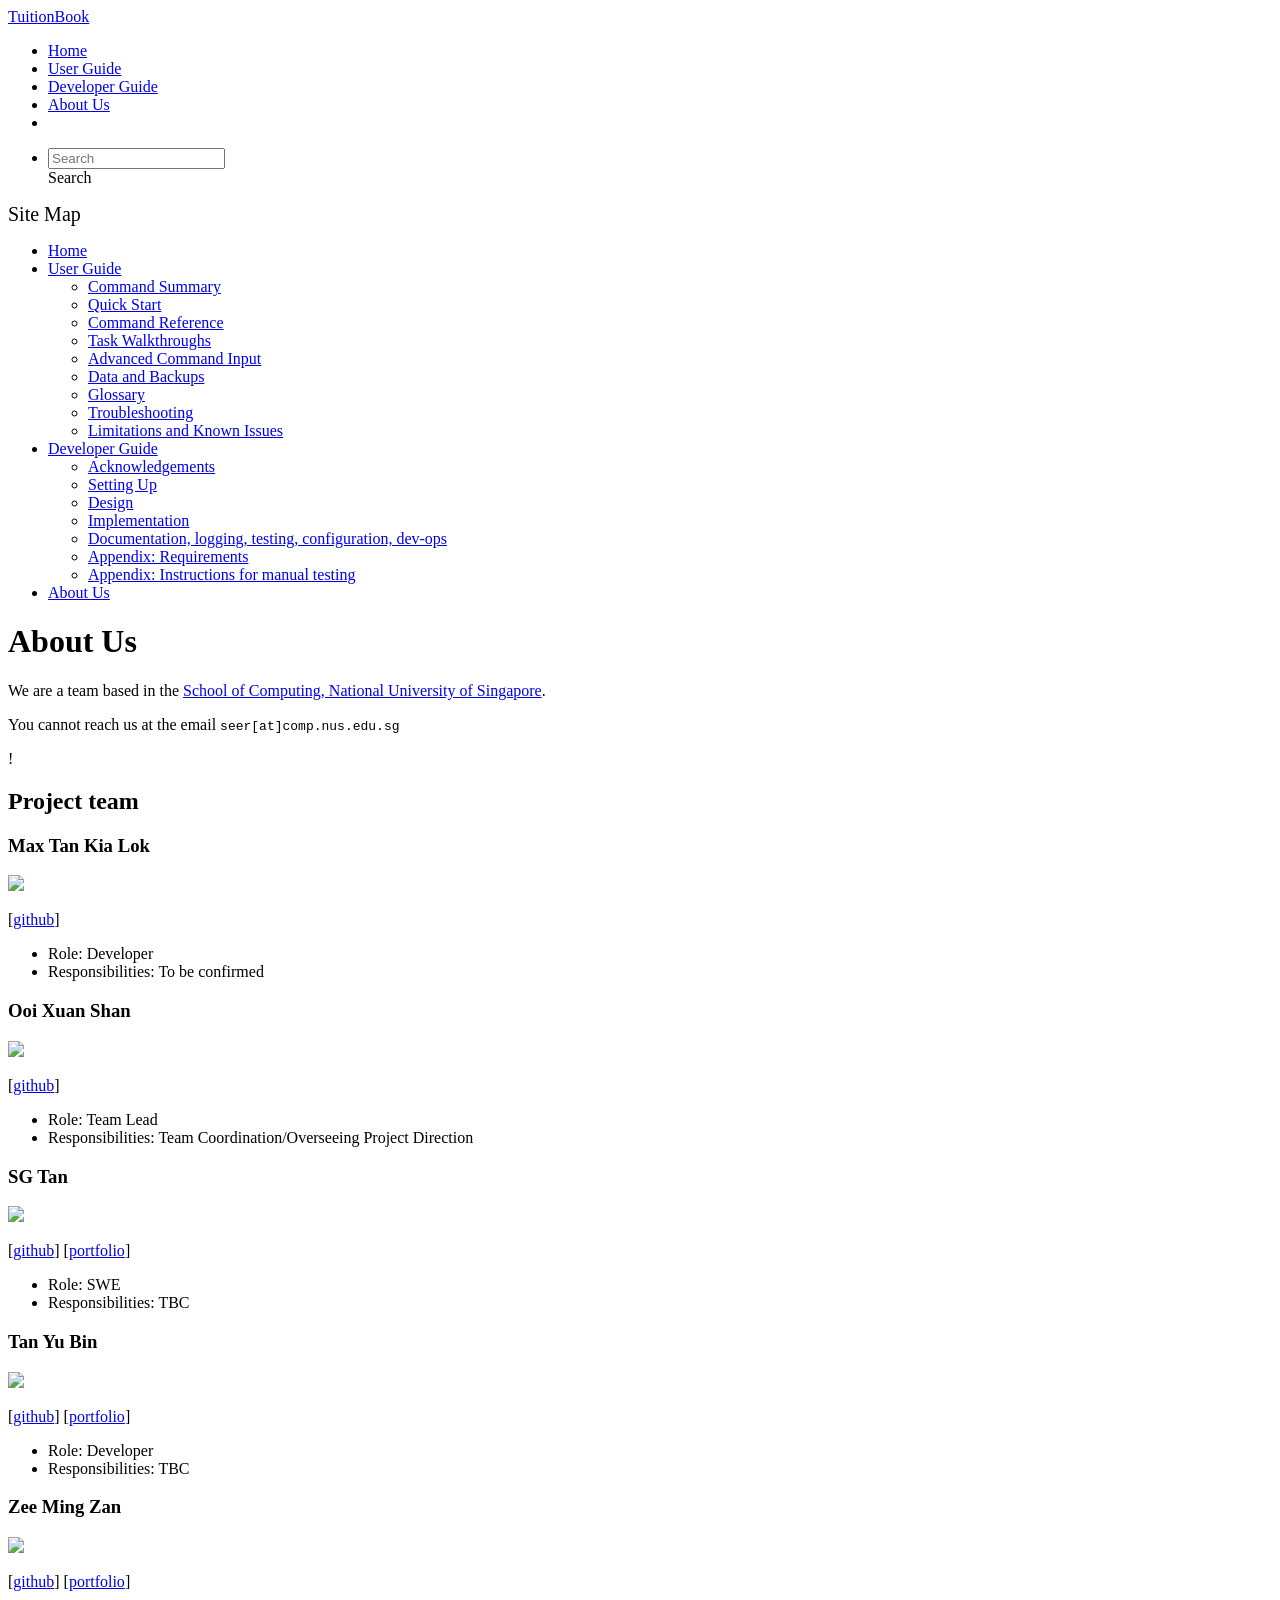
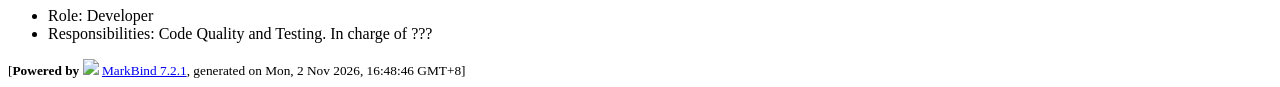
==== AboutUs.html @ 77f9e5fc "deploy: c7a56fda75d2d35030fe8776da6fd5c293bd9db3" ====
<!DOCTYPE html>
<html data-dark-mode="false" data-code-theme="light">
<head>
    <script src="/tp/markbind/js/theme-manager.js"></script>
    <meta charset="utf-8">
    <meta http-equiv="X-UA-Compatible" content="IE=edge">
    <meta name="generator" content="MarkBind 7.2.1">
    <meta name="viewport" content="width=device-width, initial-scale=1"><title>TuitionBook - About Us</title> <link rel="stylesheet" href="/tp/markbind/css/bootstrap.min.css"> <link rel="stylesheet" href="/tp/markbind/fontawesome/css/all.min.css"> <link rel="stylesheet" href="/tp/markbind/glyphicons/css/bootstrap-glyphicons.min.css">
    
    
    <link rel="stylesheet" id="markbind-highlight-light" href="/tp/markbind/css/codeblock-light.min.css">
    <link rel="stylesheet" id="markbind-highlight-dark" href="/tp/markbind/css/codeblock-dark.min.css">
    <script src="/tp/markbind/js/code-theme.js"></script><link rel="stylesheet" href="/tp/markbind/css/markbind.min.css"><link rel="stylesheet" href="/tp/plugins/codeBlockCopyButtons/codeBlockButtons.css"><link rel="stylesheet" href="/tp/plugins/markbind-plugin-anchors/markbind-plugin-anchors.css"><link rel="stylesheet" href="/tp/plugins/markbind-plugin-tree/markbind-plugin-tree.css">
    
  <link rel="stylesheet" href="/tp/stylesheets/main.css">
<link rel="icon" href="/tp/images/SeEduLogo.png"></head>
<script>
  const baseUrl = '/tp'
</script>
<body 
   
  data-code-theme="light">
<div id="app"><!--[--><header sticky><div data-v-94b60ff6><nav class="navbar navbar-expand-md d-print-none navbar-dark bg-dark" data-v-94b60ff6><div class="container-fluid" data-v-94b60ff6><div class="navbar-left" data-v-94b60ff6><!--[--><a href="/tp/index.html" title="Home" class="navbar-brand">TuitionBook</a><!--]--></div><div class="navbar-default" data-v-94b60ff6><ul class="navbar-nav me-auto mt-2 mt-lg-0" data-v-94b60ff6><!--[--> <li><a href="/tp/index.html" class="nav-link">Home</a></li> <li><a href="/tp/UserGuide.html" class="nav-link">User Guide</a></li> <li><a href="/tp/DeveloperGuide.html" class="nav-link">Developer Guide</a></li> <li><a href="/tp/AboutUs.html" class="nav-link">About Us</a></li> <li><a href="https://github.com/AY2627S1-CS2103T-T16-2/tp" target="_blank" class="nav-link"><span><span aria-hidden="true" class="fab fa-github"></span></span></a></li> <!--]--></ul></div><div class="navbar-right" data-v-94b60ff6><ul class="navbar-nav" data-v-94b60ff6><!--[--><li><form class="navbar-form"><div style="position:relative;" class="dropdown" data-v-103d5c4e><!--[--><input value="" data-bs-toggle="dropdown" type="text" class="form-control" placeholder="Search" autocomplete="off" data-v-103d5c4e><div class="form-control placeholder-div-hidden" data-v-103d5c4e>Search</div><!--]--><ul class="dropdown-menu search-dropdown-menu dropdown-menu-hidden dropdown-menu-end" data-v-103d5c4e><!--[--><!--]--></ul></div></form></li><!--]--></ul><!----></div></div></nav><div style="display:none;" class="lower-navbar-container" data-v-94b60ff6><!--[--><!----><!----><!--]--></div></div></header> <div id="flex-body"><nav id="site-nav" data-v-6b1b63d2><!--[--><div class="site-nav-top"><div class="fw-bold mb-2" style="font-size:1.25rem;">Site Map</div></div> <div class="nav-component slim-scroll"><div class="site-nav-root"><!--[--><ul class="site-nav-list site-nav-list-root" data-v-6b1b63d2><!--[--><li><div class="site-nav-default-list-item site-nav-list-item-0" onclick="handleSiteNavClick(this)"><a href="/tp/index.html">Home</a></div></li> <li><div class="site-nav-default-list-item site-nav-list-item-0" onclick="handleSiteNavClick(this)"><a href="/tp/UserGuide.html">User Guide</a> <div class="site-nav-dropdown-btn-container"><i class="site-nav-dropdown-btn-icon site-nav-rotate-icon" onclick="handleSiteNavClick(this.parentNode.parentNode, false); event.stopPropagation();"><span class="glyphicon glyphicon-menu-down" aria-hidden="true"></span></i></div></div><ul class="site-nav-dropdown-container site-nav-dropdown-container-open site-nav-list"><li><div class="site-nav-default-list-item site-nav-list-item-1" onclick="handleSiteNavClick(this)"><a href="/tp/UserGuide.html#command-summary">Command Summary</a></div></li> <li><div class="site-nav-default-list-item site-nav-list-item-1" onclick="handleSiteNavClick(this)"><a href="/tp/UserGuide.html#quick-start">Quick Start</a></div></li> <li><div class="site-nav-default-list-item site-nav-list-item-1" onclick="handleSiteNavClick(this)"><a href="/tp/UserGuide.html#command-reference">Command Reference</a></div></li> <li><div class="site-nav-default-list-item site-nav-list-item-1" onclick="handleSiteNavClick(this)"><a href="/tp/UserGuide.html#task-walkthroughs">Task Walkthroughs</a></div></li> <li><div class="site-nav-default-list-item site-nav-list-item-1" onclick="handleSiteNavClick(this)"><a href="/tp/UserGuide.html#advanced-command-input">Advanced Command Input</a></div></li> <li><div class="site-nav-default-list-item site-nav-list-item-1" onclick="handleSiteNavClick(this)"><a href="/tp/UserGuide.html#data-and-backups">Data and Backups</a></div></li> <li><div class="site-nav-default-list-item site-nav-list-item-1" onclick="handleSiteNavClick(this)"><a href="/tp/UserGuide.html#glossary">Glossary</a></div></li> <li><div class="site-nav-default-list-item site-nav-list-item-1" onclick="handleSiteNavClick(this)"><a href="/tp/UserGuide.html#troubleshooting">Troubleshooting</a></div></li> <li><div class="site-nav-default-list-item site-nav-list-item-1" onclick="handleSiteNavClick(this)"><a href="/tp/UserGuide.html#limitations-and-known-issues">Limitations and Known Issues</a></div></li></ul></li> <li><div class="site-nav-default-list-item site-nav-list-item-0" onclick="handleSiteNavClick(this)"><a href="/tp/DeveloperGuide.html">Developer Guide</a> <div class="site-nav-dropdown-btn-container"><i class="site-nav-dropdown-btn-icon site-nav-rotate-icon" onclick="handleSiteNavClick(this.parentNode.parentNode, false); event.stopPropagation();"><span class="glyphicon glyphicon-menu-down" aria-hidden="true"></span></i></div></div><ul class="site-nav-dropdown-container site-nav-dropdown-container-open site-nav-list"><li><div class="site-nav-default-list-item site-nav-list-item-1" onclick="handleSiteNavClick(this)"><a href="/tp/DeveloperGuide.html#acknowledgements">Acknowledgements</a></div></li> <li><div class="site-nav-default-list-item site-nav-list-item-1" onclick="handleSiteNavClick(this)"><a href="/tp/DeveloperGuide.html#setting-up-getting-started">Setting Up</a></div></li> <li><div class="site-nav-default-list-item site-nav-list-item-1" onclick="handleSiteNavClick(this)"><a href="/tp/DeveloperGuide.html#design">Design</a></div></li> <li><div class="site-nav-default-list-item site-nav-list-item-1" onclick="handleSiteNavClick(this)"><a href="/tp/DeveloperGuide.html#implementation">Implementation</a></div></li> <li><div class="site-nav-default-list-item site-nav-list-item-1" onclick="handleSiteNavClick(this)"><a href="/tp/DeveloperGuide.html#documentation-logging-testing-configuration-dev-ops">Documentation, logging, testing, configuration, dev-ops</a></div></li> <li><div class="site-nav-default-list-item site-nav-list-item-1" onclick="handleSiteNavClick(this)"><a href="/tp/DeveloperGuide.html#appendix-requirements">Appendix: Requirements</a></div></li> <li><div class="site-nav-default-list-item site-nav-list-item-1" onclick="handleSiteNavClick(this)"><a href="/tp/DeveloperGuide.html#appendix-instructions-for-manual-testing">Appendix: Instructions for manual testing</a></div></li></ul></li> <li><div class="site-nav-default-list-item site-nav-list-item-0" onclick="handleSiteNavClick(this)"><a href="/tp/AboutUs.html">About Us</a></div></li><!--]--><!--v-if--></ul><!--]--></div></div><!--]--><!--v-if--></nav> <div id="content-wrapper"><h1 id="about-us">About Us<a class="fa fa-anchor" href="#about-us" onclick="event.stopPropagation()"></a></h1> <p>We are a team based in the <a href="http://www.comp.nus.edu.sg">School of Computing, National University of Singapore</a>.</p> <p>You cannot reach us at the email <code class="hljs inline no-lang">seer[at]comp.nus.edu.sg</code></p> <p>!</p> <h2 id="project-team">Project team<a class="fa fa-anchor" href="#project-team" onclick="event.stopPropagation()"></a></h2> <h3 id="max-tan-kia-lok">Max Tan Kia Lok<a class="fa fa-anchor" href="#max-tan-kia-lok" onclick="event.stopPropagation()"></a></h3> <img src="/tp/images/kia-lok.png" width="200px"> <p>[<a href="https://github.com/Kia-Lok">github</a>]</p> <ul><li>Role: Developer</li> <li>Responsibilities: To be confirmed</li></ul> <h3 id="ooi-xuan-shan">Ooi Xuan Shan<a class="fa fa-anchor" href="#ooi-xuan-shan" onclick="event.stopPropagation()"></a></h3> <img src="/tp/images/ooixs.png" width="200px"> <p>[<a href="https://github.com/ooixs">github</a>]</p> <ul><li>Role: Team Lead</li> <li>Responsibilities: Team Coordination/Overseeing Project Direction</li></ul> <h3 id="sg-tan">SG Tan<a class="fa fa-anchor" href="#sg-tan" onclick="event.stopPropagation()"></a></h3> <img src="/tp/images/strixgoldhorn.png" width="200px"> <p>[<a href="http://github.com/strixgoldhorn">github</a>]
[<a href="/tp/team/sg.html">portfolio</a>]</p> <ul><li>Role: SWE</li> <li>Responsibilities: TBC</li></ul> <h3 id="tan-yu-bin">Tan Yu Bin<a class="fa fa-anchor" href="#tan-yu-bin" onclick="event.stopPropagation()"></a></h3> <img src="/tp/images/origami10004.png" width="200px"> <p>[<a href="http://github.com/origami10004">github</a>]
[<a href="/tp/team/origami10004.html">portfolio</a>]</p> <ul><li>Role: Developer</li> <li>Responsibilities: TBC</li></ul> <h3 id="zee-ming-zan">Zee Ming Zan<a class="fa fa-anchor" href="#zee-ming-zan" onclick="event.stopPropagation()"></a></h3> <img src="/tp/images/mingzanzee.png" width="200px"> <p>[<a href="http://github.com/mingzanzee">github</a>]
[<a href="/tp/team/mingzan.html">portfolio</a>]</p> <ul><li>Role: Developer</li> <li>Responsibilities: Code Quality and Testing. In charge of ???</li></ul></div> <nav id="page-nav" data-v-6b1b63d2><!--[--><div class="nav-component slim-scroll"></div><!--]--><!--v-if--></nav> <div class="scroll-top-button fa-lg d-print-none" style="display:none;bottom:2%;right:2%;position:fixed;" aria-hidden="true"><!--[--><i class="fas fa-arrow-circle-up"></i><!--]--></div></div> <footer><div class="text-center"><small>[<span><strong>Powered by</strong></span> <img src="https://markbind.org/favicon.ico" width="30"> <a href="https://markbind.org/">MarkBind 7.2.1</a>, generated on Mon, 2 Nov 2026, 16:48:46 GMT+8]</small></div></footer><!--]--></div>
</body><script src="/tp/markbind/js/bootstrap-utility.min.js"></script>
<script src="/tp/markbind/js/polyfill.min.js"></script>
<script src="/tp/markbind/js/vue.global.prod.min.js"></script>
<script src="/tp/markbind/js/markbind.min.js"></script>
<script src="AboutUs.page-vue-render.js"></script>
<script>
  MarkBind.setupWithSearch()
</script>
    <script>
    function copyCodeBlock(element) {
        const pre = element.parentElement.parentElement;
        const codeElement = pre.querySelector('code');
        const copyButtonBody = element.querySelector('.function-btn-body');
        const tooltipText = element.querySelector(".tooltiptext");

        // create dummy text element to select() the text field
        const textElement = document.createElement('textarea');
        textElement.value = codeElement.textContent;
        document.body.appendChild(textElement);
        textElement.select();

        document.execCommand('copy');
        document.body.removeChild(textElement);
        copyButtonBody.innerHTML = `
  <svg
    xmlns="http://www.w3.org/2000/svg"
    width="18"
    height="18"
    viewBox="2 2 22 22"
  >
    <path d="M 19.28125 5.28125 L 9 15.5625 L 4.71875 11.28125 L 3.28125 12.71875 L 8.28125 17.71875
    L 9 18.40625 L 9.71875 17.71875 L 20.71875 6.71875 Z"></path>
  </svg>
`;
        console.log("Running tooltip");
        tooltipText.innerText  = `Copied!`;
        setTimeout(() => {
            copyButtonBody.innerHTML = `
<svg xmlns="http://www.w3.org/2000/svg" xmlns:xlink="http://www.w3.org/1999/xlink"
  width="18" height="18" viewBox="0 0 18 18" version="1.1">
    <g id="surface1">
      <path d="M 11.273438 0 L 2.546875 0 C 1.746094 0 1.089844 0.613281 1.089844
      1.363281 L 1.089844 10.910156 L 2.546875 10.910156 L 2.546875 1.363281 L 11.273438
      1.363281 Z M 13.453125 2.726562 L 5.453125 2.726562 C 4.65625 2.726562 4 3.339844 4
      4.089844 L 4 13.636719 C 4 14.386719 4.65625 15 5.453125 15 L 13.453125 15 C 14.253906
      15 14.910156 14.386719 14.910156 13.636719 L 14.910156 4.089844 C 14.910156 3.339844
      14.253906 2.726562 13.453125 2.726562 Z M 13.453125 13.636719 L 5.453125 13.636719 L
      5.453125 4.089844 L 13.453125 4.089844 Z M 13.453125 13.636719 "/>
    </g>
</svg>
`;
            tooltipText.innerText  = `Copy`;
        }, 3000);
    }
    </script>
</html>
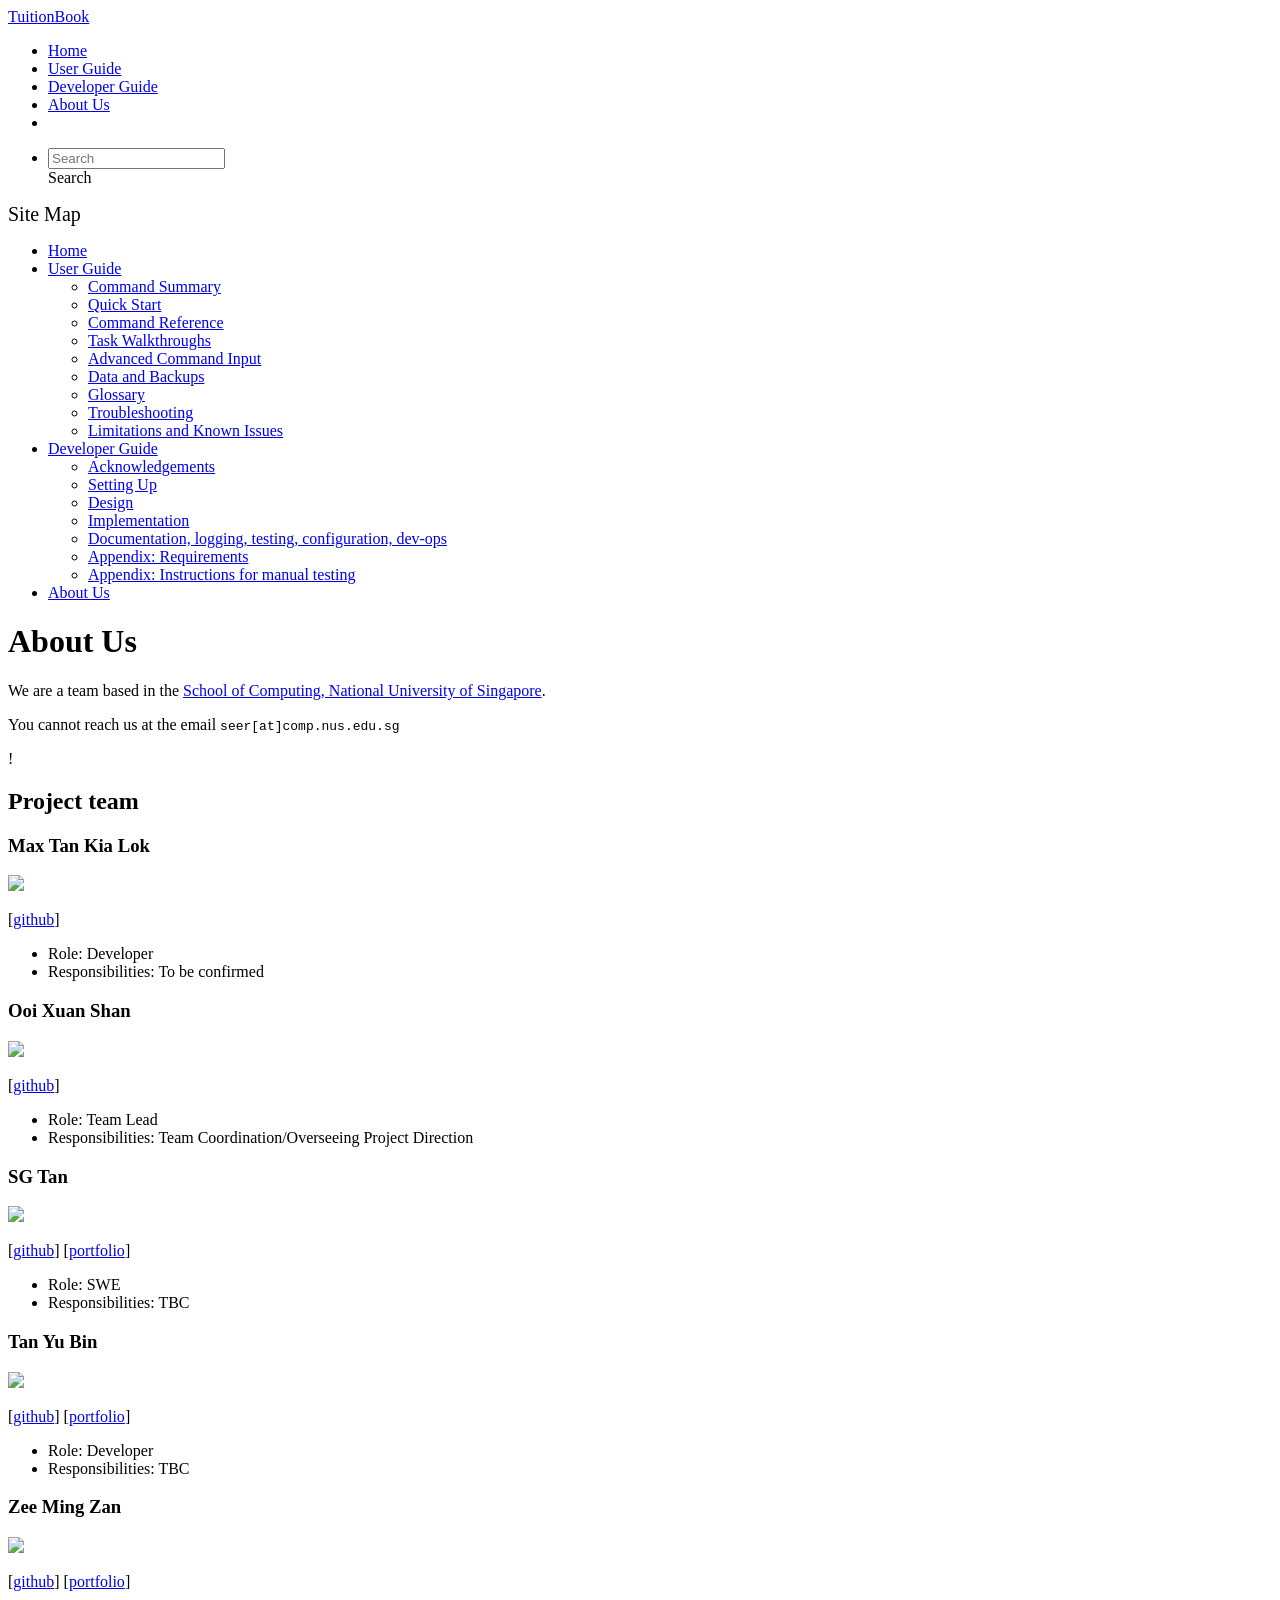
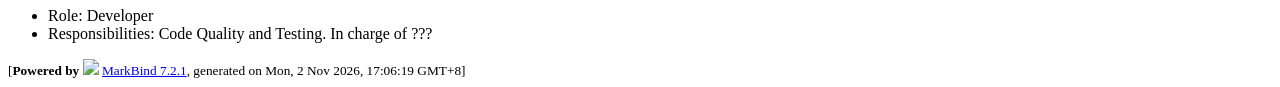
==== commit 7f0c6c59: "deploy: c9a000e740ab04e182acd9b55fd4f83f7c10221c" ====
--- a/AboutUs.html
+++ b/AboutUs.html
@@ -23,7 +23,7 @@
 <div id="app"><!--[--><header sticky><div data-v-94b60ff6><nav class="navbar navbar-expand-md d-print-none navbar-dark bg-dark" data-v-94b60ff6><div class="container-fluid" data-v-94b60ff6><div class="navbar-left" data-v-94b60ff6><!--[--><a href="/tp/index.html" title="Home" class="navbar-brand">TuitionBook</a><!--]--></div><div class="navbar-default" data-v-94b60ff6><ul class="navbar-nav me-auto mt-2 mt-lg-0" data-v-94b60ff6><!--[--> <li><a href="/tp/index.html" class="nav-link">Home</a></li> <li><a href="/tp/UserGuide.html" class="nav-link">User Guide</a></li> <li><a href="/tp/DeveloperGuide.html" class="nav-link">Developer Guide</a></li> <li><a href="/tp/AboutUs.html" class="nav-link">About Us</a></li> <li><a href="https://github.com/AY2627S1-CS2103T-T16-2/tp" target="_blank" class="nav-link"><span><span aria-hidden="true" class="fab fa-github"></span></span></a></li> <!--]--></ul></div><div class="navbar-right" data-v-94b60ff6><ul class="navbar-nav" data-v-94b60ff6><!--[--><li><form class="navbar-form"><div style="position:relative;" class="dropdown" data-v-103d5c4e><!--[--><input value="" data-bs-toggle="dropdown" type="text" class="form-control" placeholder="Search" autocomplete="off" data-v-103d5c4e><div class="form-control placeholder-div-hidden" data-v-103d5c4e>Search</div><!--]--><ul class="dropdown-menu search-dropdown-menu dropdown-menu-hidden dropdown-menu-end" data-v-103d5c4e><!--[--><!--]--></ul></div></form></li><!--]--></ul><!----></div></div></nav><div style="display:none;" class="lower-navbar-container" data-v-94b60ff6><!--[--><!----><!----><!--]--></div></div></header> <div id="flex-body"><nav id="site-nav" data-v-6b1b63d2><!--[--><div class="site-nav-top"><div class="fw-bold mb-2" style="font-size:1.25rem;">Site Map</div></div> <div class="nav-component slim-scroll"><div class="site-nav-root"><!--[--><ul class="site-nav-list site-nav-list-root" data-v-6b1b63d2><!--[--><li><div class="site-nav-default-list-item site-nav-list-item-0" onclick="handleSiteNavClick(this)"><a href="/tp/index.html">Home</a></div></li> <li><div class="site-nav-default-list-item site-nav-list-item-0" onclick="handleSiteNavClick(this)"><a href="/tp/UserGuide.html">User Guide</a> <div class="site-nav-dropdown-btn-container"><i class="site-nav-dropdown-btn-icon site-nav-rotate-icon" onclick="handleSiteNavClick(this.parentNode.parentNode, false); event.stopPropagation();"><span class="glyphicon glyphicon-menu-down" aria-hidden="true"></span></i></div></div><ul class="site-nav-dropdown-container site-nav-dropdown-container-open site-nav-list"><li><div class="site-nav-default-list-item site-nav-list-item-1" onclick="handleSiteNavClick(this)"><a href="/tp/UserGuide.html#command-summary">Command Summary</a></div></li> <li><div class="site-nav-default-list-item site-nav-list-item-1" onclick="handleSiteNavClick(this)"><a href="/tp/UserGuide.html#quick-start">Quick Start</a></div></li> <li><div class="site-nav-default-list-item site-nav-list-item-1" onclick="handleSiteNavClick(this)"><a href="/tp/UserGuide.html#command-reference">Command Reference</a></div></li> <li><div class="site-nav-default-list-item site-nav-list-item-1" onclick="handleSiteNavClick(this)"><a href="/tp/UserGuide.html#task-walkthroughs">Task Walkthroughs</a></div></li> <li><div class="site-nav-default-list-item site-nav-list-item-1" onclick="handleSiteNavClick(this)"><a href="/tp/UserGuide.html#advanced-command-input">Advanced Command Input</a></div></li> <li><div class="site-nav-default-list-item site-nav-list-item-1" onclick="handleSiteNavClick(this)"><a href="/tp/UserGuide.html#data-and-backups">Data and Backups</a></div></li> <li><div class="site-nav-default-list-item site-nav-list-item-1" onclick="handleSiteNavClick(this)"><a href="/tp/UserGuide.html#glossary">Glossary</a></div></li> <li><div class="site-nav-default-list-item site-nav-list-item-1" onclick="handleSiteNavClick(this)"><a href="/tp/UserGuide.html#troubleshooting">Troubleshooting</a></div></li> <li><div class="site-nav-default-list-item site-nav-list-item-1" onclick="handleSiteNavClick(this)"><a href="/tp/UserGuide.html#limitations-and-known-issues">Limitations and Known Issues</a></div></li></ul></li> <li><div class="site-nav-default-list-item site-nav-list-item-0" onclick="handleSiteNavClick(this)"><a href="/tp/DeveloperGuide.html">Developer Guide</a> <div class="site-nav-dropdown-btn-container"><i class="site-nav-dropdown-btn-icon site-nav-rotate-icon" onclick="handleSiteNavClick(this.parentNode.parentNode, false); event.stopPropagation();"><span class="glyphicon glyphicon-menu-down" aria-hidden="true"></span></i></div></div><ul class="site-nav-dropdown-container site-nav-dropdown-container-open site-nav-list"><li><div class="site-nav-default-list-item site-nav-list-item-1" onclick="handleSiteNavClick(this)"><a href="/tp/DeveloperGuide.html#acknowledgements">Acknowledgements</a></div></li> <li><div class="site-nav-default-list-item site-nav-list-item-1" onclick="handleSiteNavClick(this)"><a href="/tp/DeveloperGuide.html#setting-up-getting-started">Setting Up</a></div></li> <li><div class="site-nav-default-list-item site-nav-list-item-1" onclick="handleSiteNavClick(this)"><a href="/tp/DeveloperGuide.html#design">Design</a></div></li> <li><div class="site-nav-default-list-item site-nav-list-item-1" onclick="handleSiteNavClick(this)"><a href="/tp/DeveloperGuide.html#implementation">Implementation</a></div></li> <li><div class="site-nav-default-list-item site-nav-list-item-1" onclick="handleSiteNavClick(this)"><a href="/tp/DeveloperGuide.html#documentation-logging-testing-configuration-dev-ops">Documentation, logging, testing, configuration, dev-ops</a></div></li> <li><div class="site-nav-default-list-item site-nav-list-item-1" onclick="handleSiteNavClick(this)"><a href="/tp/DeveloperGuide.html#appendix-requirements">Appendix: Requirements</a></div></li> <li><div class="site-nav-default-list-item site-nav-list-item-1" onclick="handleSiteNavClick(this)"><a href="/tp/DeveloperGuide.html#appendix-instructions-for-manual-testing">Appendix: Instructions for manual testing</a></div></li></ul></li> <li><div class="site-nav-default-list-item site-nav-list-item-0" onclick="handleSiteNavClick(this)"><a href="/tp/AboutUs.html">About Us</a></div></li><!--]--><!--v-if--></ul><!--]--></div></div><!--]--><!--v-if--></nav> <div id="content-wrapper"><h1 id="about-us">About Us<a class="fa fa-anchor" href="#about-us" onclick="event.stopPropagation()"></a></h1> <p>We are a team based in the <a href="http://www.comp.nus.edu.sg">School of Computing, National University of Singapore</a>.</p> <p>You cannot reach us at the email <code class="hljs inline no-lang">seer[at]comp.nus.edu.sg</code></p> <p>!</p> <h2 id="project-team">Project team<a class="fa fa-anchor" href="#project-team" onclick="event.stopPropagation()"></a></h2> <h3 id="max-tan-kia-lok">Max Tan Kia Lok<a class="fa fa-anchor" href="#max-tan-kia-lok" onclick="event.stopPropagation()"></a></h3> <img src="/tp/images/kia-lok.png" width="200px"> <p>[<a href="https://github.com/Kia-Lok">github</a>]</p> <ul><li>Role: Developer</li> <li>Responsibilities: To be confirmed</li></ul> <h3 id="ooi-xuan-shan">Ooi Xuan Shan<a class="fa fa-anchor" href="#ooi-xuan-shan" onclick="event.stopPropagation()"></a></h3> <img src="/tp/images/ooixs.png" width="200px"> <p>[<a href="https://github.com/ooixs">github</a>]</p> <ul><li>Role: Team Lead</li> <li>Responsibilities: Team Coordination/Overseeing Project Direction</li></ul> <h3 id="sg-tan">SG Tan<a class="fa fa-anchor" href="#sg-tan" onclick="event.stopPropagation()"></a></h3> <img src="/tp/images/strixgoldhorn.png" width="200px"> <p>[<a href="http://github.com/strixgoldhorn">github</a>]
 [<a href="/tp/team/sg.html">portfolio</a>]</p> <ul><li>Role: SWE</li> <li>Responsibilities: TBC</li></ul> <h3 id="tan-yu-bin">Tan Yu Bin<a class="fa fa-anchor" href="#tan-yu-bin" onclick="event.stopPropagation()"></a></h3> <img src="/tp/images/origami10004.png" width="200px"> <p>[<a href="http://github.com/origami10004">github</a>]
 [<a href="/tp/team/origami10004.html">portfolio</a>]</p> <ul><li>Role: Developer</li> <li>Responsibilities: TBC</li></ul> <h3 id="zee-ming-zan">Zee Ming Zan<a class="fa fa-anchor" href="#zee-ming-zan" onclick="event.stopPropagation()"></a></h3> <img src="/tp/images/mingzanzee.png" width="200px"> <p>[<a href="http://github.com/mingzanzee">github</a>]
-[<a href="/tp/team/mingzan.html">portfolio</a>]</p> <ul><li>Role: Developer</li> <li>Responsibilities: Code Quality and Testing. In charge of ???</li></ul></div> <nav id="page-nav" data-v-6b1b63d2><!--[--><div class="nav-component slim-scroll"></div><!--]--><!--v-if--></nav> <div class="scroll-top-button fa-lg d-print-none" style="display:none;bottom:2%;right:2%;position:fixed;" aria-hidden="true"><!--[--><i class="fas fa-arrow-circle-up"></i><!--]--></div></div> <footer><div class="text-center"><small>[<span><strong>Powered by</strong></span> <img src="https://markbind.org/favicon.ico" width="30"> <a href="https://markbind.org/">MarkBind 7.2.1</a>, generated on Mon, 2 Nov 2026, 16:48:46 GMT+8]</small></div></footer><!--]--></div>
+[<a href="/tp/team/mingzan.html">portfolio</a>]</p> <ul><li>Role: Developer</li> <li>Responsibilities: Code Quality and Testing. In charge of ???</li></ul></div> <nav id="page-nav" data-v-6b1b63d2><!--[--><div class="nav-component slim-scroll"></div><!--]--><!--v-if--></nav> <div class="scroll-top-button fa-lg d-print-none" style="display:none;bottom:2%;right:2%;position:fixed;" aria-hidden="true"><!--[--><i class="fas fa-arrow-circle-up"></i><!--]--></div></div> <footer><div class="text-center"><small>[<span><strong>Powered by</strong></span> <img src="https://markbind.org/favicon.ico" width="30"> <a href="https://markbind.org/">MarkBind 7.2.1</a>, generated on Mon, 2 Nov 2026, 17:06:19 GMT+8]</small></div></footer><!--]--></div>
 </body><script src="/tp/markbind/js/bootstrap-utility.min.js"></script>
 <script src="/tp/markbind/js/polyfill.min.js"></script>
 <script src="/tp/markbind/js/vue.global.prod.min.js"></script>
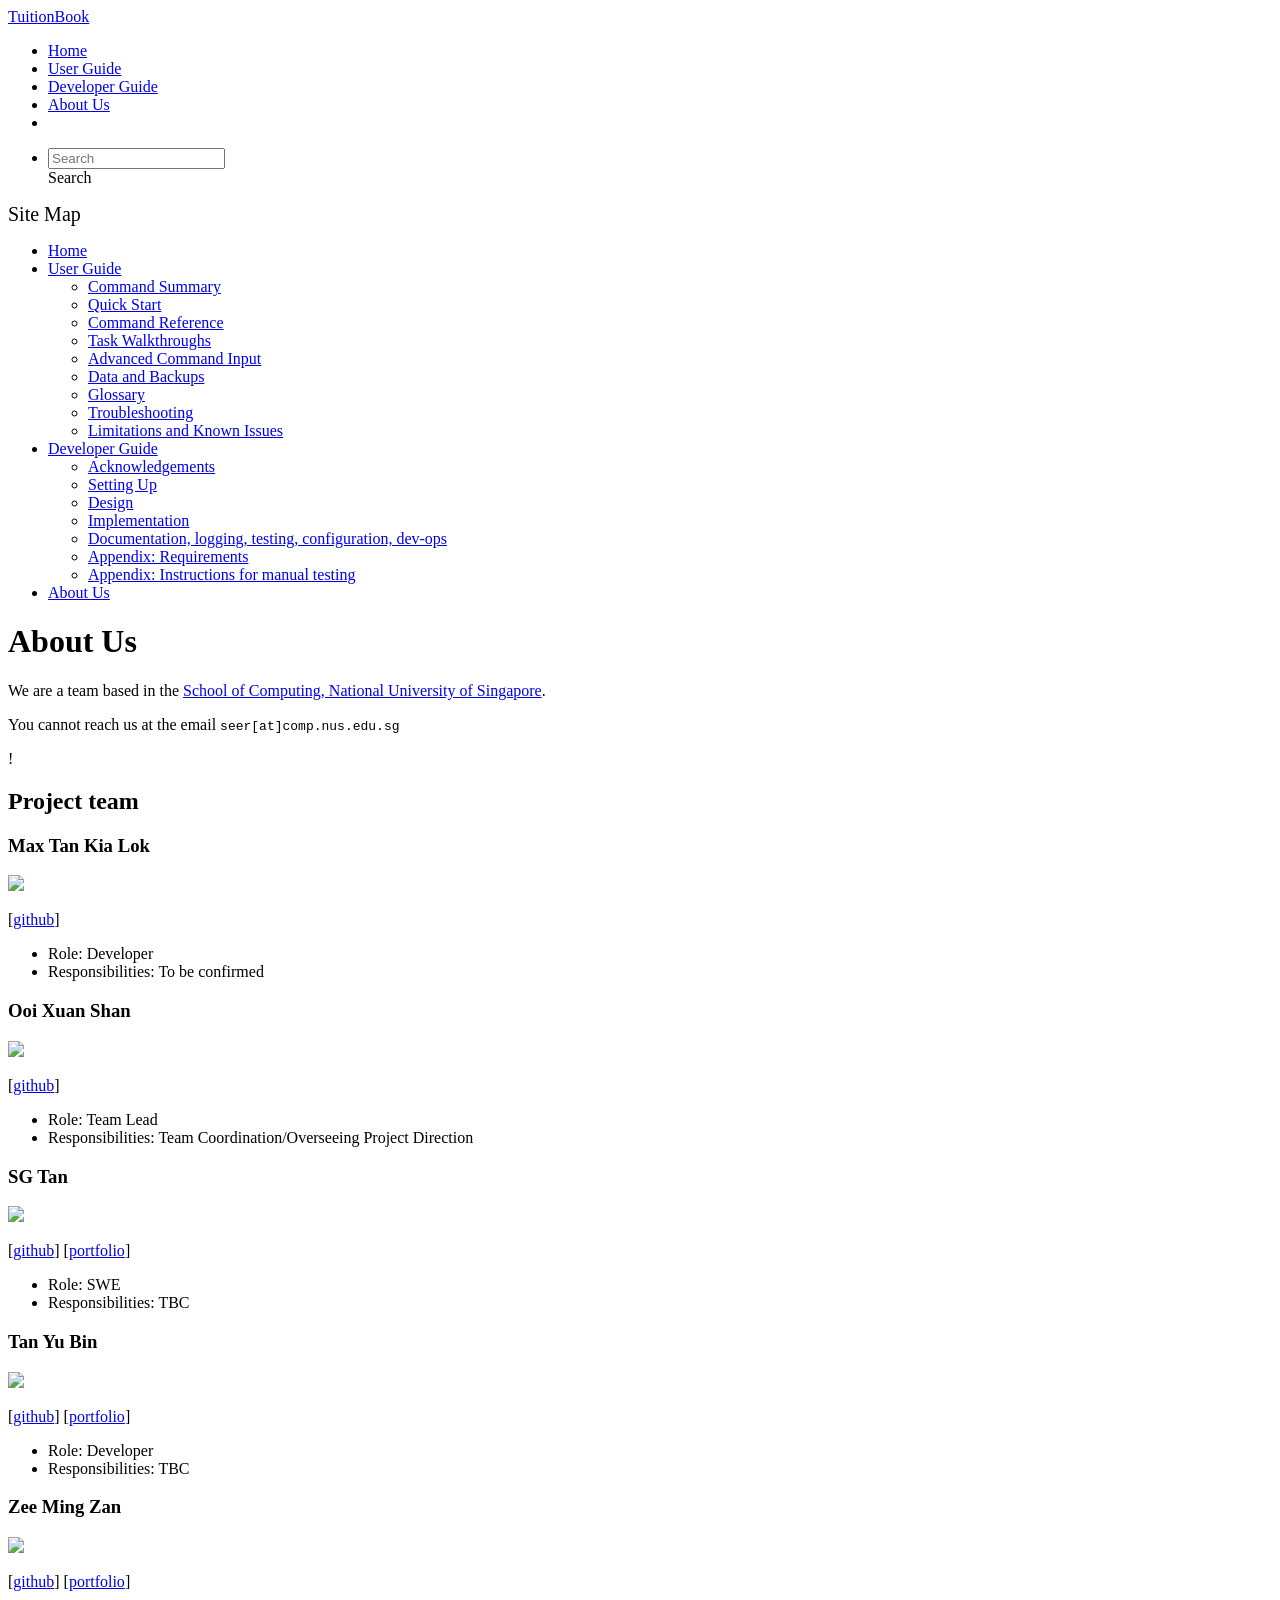
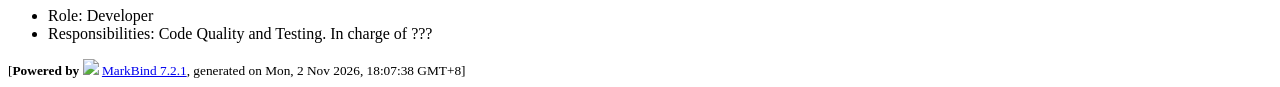
==== commit bf5c3177: "deploy: a02ab4979eb05f2dfe54ad2883f4e21fcd6aa41d" ====
--- a/AboutUs.html
+++ b/AboutUs.html
@@ -23,7 +23,7 @@
 <div id="app"><!--[--><header sticky><div data-v-94b60ff6><nav class="navbar navbar-expand-md d-print-none navbar-dark bg-dark" data-v-94b60ff6><div class="container-fluid" data-v-94b60ff6><div class="navbar-left" data-v-94b60ff6><!--[--><a href="/tp/index.html" title="Home" class="navbar-brand">TuitionBook</a><!--]--></div><div class="navbar-default" data-v-94b60ff6><ul class="navbar-nav me-auto mt-2 mt-lg-0" data-v-94b60ff6><!--[--> <li><a href="/tp/index.html" class="nav-link">Home</a></li> <li><a href="/tp/UserGuide.html" class="nav-link">User Guide</a></li> <li><a href="/tp/DeveloperGuide.html" class="nav-link">Developer Guide</a></li> <li><a href="/tp/AboutUs.html" class="nav-link">About Us</a></li> <li><a href="https://github.com/AY2627S1-CS2103T-T16-2/tp" target="_blank" class="nav-link"><span><span aria-hidden="true" class="fab fa-github"></span></span></a></li> <!--]--></ul></div><div class="navbar-right" data-v-94b60ff6><ul class="navbar-nav" data-v-94b60ff6><!--[--><li><form class="navbar-form"><div style="position:relative;" class="dropdown" data-v-103d5c4e><!--[--><input value="" data-bs-toggle="dropdown" type="text" class="form-control" placeholder="Search" autocomplete="off" data-v-103d5c4e><div class="form-control placeholder-div-hidden" data-v-103d5c4e>Search</div><!--]--><ul class="dropdown-menu search-dropdown-menu dropdown-menu-hidden dropdown-menu-end" data-v-103d5c4e><!--[--><!--]--></ul></div></form></li><!--]--></ul><!----></div></div></nav><div style="display:none;" class="lower-navbar-container" data-v-94b60ff6><!--[--><!----><!----><!--]--></div></div></header> <div id="flex-body"><nav id="site-nav" data-v-6b1b63d2><!--[--><div class="site-nav-top"><div class="fw-bold mb-2" style="font-size:1.25rem;">Site Map</div></div> <div class="nav-component slim-scroll"><div class="site-nav-root"><!--[--><ul class="site-nav-list site-nav-list-root" data-v-6b1b63d2><!--[--><li><div class="site-nav-default-list-item site-nav-list-item-0" onclick="handleSiteNavClick(this)"><a href="/tp/index.html">Home</a></div></li> <li><div class="site-nav-default-list-item site-nav-list-item-0" onclick="handleSiteNavClick(this)"><a href="/tp/UserGuide.html">User Guide</a> <div class="site-nav-dropdown-btn-container"><i class="site-nav-dropdown-btn-icon site-nav-rotate-icon" onclick="handleSiteNavClick(this.parentNode.parentNode, false); event.stopPropagation();"><span class="glyphicon glyphicon-menu-down" aria-hidden="true"></span></i></div></div><ul class="site-nav-dropdown-container site-nav-dropdown-container-open site-nav-list"><li><div class="site-nav-default-list-item site-nav-list-item-1" onclick="handleSiteNavClick(this)"><a href="/tp/UserGuide.html#command-summary">Command Summary</a></div></li> <li><div class="site-nav-default-list-item site-nav-list-item-1" onclick="handleSiteNavClick(this)"><a href="/tp/UserGuide.html#quick-start">Quick Start</a></div></li> <li><div class="site-nav-default-list-item site-nav-list-item-1" onclick="handleSiteNavClick(this)"><a href="/tp/UserGuide.html#command-reference">Command Reference</a></div></li> <li><div class="site-nav-default-list-item site-nav-list-item-1" onclick="handleSiteNavClick(this)"><a href="/tp/UserGuide.html#task-walkthroughs">Task Walkthroughs</a></div></li> <li><div class="site-nav-default-list-item site-nav-list-item-1" onclick="handleSiteNavClick(this)"><a href="/tp/UserGuide.html#advanced-command-input">Advanced Command Input</a></div></li> <li><div class="site-nav-default-list-item site-nav-list-item-1" onclick="handleSiteNavClick(this)"><a href="/tp/UserGuide.html#data-and-backups">Data and Backups</a></div></li> <li><div class="site-nav-default-list-item site-nav-list-item-1" onclick="handleSiteNavClick(this)"><a href="/tp/UserGuide.html#glossary">Glossary</a></div></li> <li><div class="site-nav-default-list-item site-nav-list-item-1" onclick="handleSiteNavClick(this)"><a href="/tp/UserGuide.html#troubleshooting">Troubleshooting</a></div></li> <li><div class="site-nav-default-list-item site-nav-list-item-1" onclick="handleSiteNavClick(this)"><a href="/tp/UserGuide.html#limitations-and-known-issues">Limitations and Known Issues</a></div></li></ul></li> <li><div class="site-nav-default-list-item site-nav-list-item-0" onclick="handleSiteNavClick(this)"><a href="/tp/DeveloperGuide.html">Developer Guide</a> <div class="site-nav-dropdown-btn-container"><i class="site-nav-dropdown-btn-icon site-nav-rotate-icon" onclick="handleSiteNavClick(this.parentNode.parentNode, false); event.stopPropagation();"><span class="glyphicon glyphicon-menu-down" aria-hidden="true"></span></i></div></div><ul class="site-nav-dropdown-container site-nav-dropdown-container-open site-nav-list"><li><div class="site-nav-default-list-item site-nav-list-item-1" onclick="handleSiteNavClick(this)"><a href="/tp/DeveloperGuide.html#acknowledgements">Acknowledgements</a></div></li> <li><div class="site-nav-default-list-item site-nav-list-item-1" onclick="handleSiteNavClick(this)"><a href="/tp/DeveloperGuide.html#setting-up-getting-started">Setting Up</a></div></li> <li><div class="site-nav-default-list-item site-nav-list-item-1" onclick="handleSiteNavClick(this)"><a href="/tp/DeveloperGuide.html#design">Design</a></div></li> <li><div class="site-nav-default-list-item site-nav-list-item-1" onclick="handleSiteNavClick(this)"><a href="/tp/DeveloperGuide.html#implementation">Implementation</a></div></li> <li><div class="site-nav-default-list-item site-nav-list-item-1" onclick="handleSiteNavClick(this)"><a href="/tp/DeveloperGuide.html#documentation-logging-testing-configuration-dev-ops">Documentation, logging, testing, configuration, dev-ops</a></div></li> <li><div class="site-nav-default-list-item site-nav-list-item-1" onclick="handleSiteNavClick(this)"><a href="/tp/DeveloperGuide.html#appendix-requirements">Appendix: Requirements</a></div></li> <li><div class="site-nav-default-list-item site-nav-list-item-1" onclick="handleSiteNavClick(this)"><a href="/tp/DeveloperGuide.html#appendix-instructions-for-manual-testing">Appendix: Instructions for manual testing</a></div></li></ul></li> <li><div class="site-nav-default-list-item site-nav-list-item-0" onclick="handleSiteNavClick(this)"><a href="/tp/AboutUs.html">About Us</a></div></li><!--]--><!--v-if--></ul><!--]--></div></div><!--]--><!--v-if--></nav> <div id="content-wrapper"><h1 id="about-us">About Us<a class="fa fa-anchor" href="#about-us" onclick="event.stopPropagation()"></a></h1> <p>We are a team based in the <a href="http://www.comp.nus.edu.sg">School of Computing, National University of Singapore</a>.</p> <p>You cannot reach us at the email <code class="hljs inline no-lang">seer[at]comp.nus.edu.sg</code></p> <p>!</p> <h2 id="project-team">Project team<a class="fa fa-anchor" href="#project-team" onclick="event.stopPropagation()"></a></h2> <h3 id="max-tan-kia-lok">Max Tan Kia Lok<a class="fa fa-anchor" href="#max-tan-kia-lok" onclick="event.stopPropagation()"></a></h3> <img src="/tp/images/kia-lok.png" width="200px"> <p>[<a href="https://github.com/Kia-Lok">github</a>]</p> <ul><li>Role: Developer</li> <li>Responsibilities: To be confirmed</li></ul> <h3 id="ooi-xuan-shan">Ooi Xuan Shan<a class="fa fa-anchor" href="#ooi-xuan-shan" onclick="event.stopPropagation()"></a></h3> <img src="/tp/images/ooixs.png" width="200px"> <p>[<a href="https://github.com/ooixs">github</a>]</p> <ul><li>Role: Team Lead</li> <li>Responsibilities: Team Coordination/Overseeing Project Direction</li></ul> <h3 id="sg-tan">SG Tan<a class="fa fa-anchor" href="#sg-tan" onclick="event.stopPropagation()"></a></h3> <img src="/tp/images/strixgoldhorn.png" width="200px"> <p>[<a href="http://github.com/strixgoldhorn">github</a>]
 [<a href="/tp/team/sg.html">portfolio</a>]</p> <ul><li>Role: SWE</li> <li>Responsibilities: TBC</li></ul> <h3 id="tan-yu-bin">Tan Yu Bin<a class="fa fa-anchor" href="#tan-yu-bin" onclick="event.stopPropagation()"></a></h3> <img src="/tp/images/origami10004.png" width="200px"> <p>[<a href="http://github.com/origami10004">github</a>]
 [<a href="/tp/team/origami10004.html">portfolio</a>]</p> <ul><li>Role: Developer</li> <li>Responsibilities: TBC</li></ul> <h3 id="zee-ming-zan">Zee Ming Zan<a class="fa fa-anchor" href="#zee-ming-zan" onclick="event.stopPropagation()"></a></h3> <img src="/tp/images/mingzanzee.png" width="200px"> <p>[<a href="http://github.com/mingzanzee">github</a>]
-[<a href="/tp/team/mingzan.html">portfolio</a>]</p> <ul><li>Role: Developer</li> <li>Responsibilities: Code Quality and Testing. In charge of ???</li></ul></div> <nav id="page-nav" data-v-6b1b63d2><!--[--><div class="nav-component slim-scroll"></div><!--]--><!--v-if--></nav> <div class="scroll-top-button fa-lg d-print-none" style="display:none;bottom:2%;right:2%;position:fixed;" aria-hidden="true"><!--[--><i class="fas fa-arrow-circle-up"></i><!--]--></div></div> <footer><div class="text-center"><small>[<span><strong>Powered by</strong></span> <img src="https://markbind.org/favicon.ico" width="30"> <a href="https://markbind.org/">MarkBind 7.2.1</a>, generated on Mon, 2 Nov 2026, 17:06:19 GMT+8]</small></div></footer><!--]--></div>
+[<a href="/tp/team/mingzan.html">portfolio</a>]</p> <ul><li>Role: Developer</li> <li>Responsibilities: Code Quality and Testing. In charge of ???</li></ul></div> <nav id="page-nav" data-v-6b1b63d2><!--[--><div class="nav-component slim-scroll"></div><!--]--><!--v-if--></nav> <div class="scroll-top-button fa-lg d-print-none" style="display:none;bottom:2%;right:2%;position:fixed;" aria-hidden="true"><!--[--><i class="fas fa-arrow-circle-up"></i><!--]--></div></div> <footer><div class="text-center"><small>[<span><strong>Powered by</strong></span> <img src="https://markbind.org/favicon.ico" width="30"> <a href="https://markbind.org/">MarkBind 7.2.1</a>, generated on Mon, 2 Nov 2026, 18:07:38 GMT+8]</small></div></footer><!--]--></div>
 </body><script src="/tp/markbind/js/bootstrap-utility.min.js"></script>
 <script src="/tp/markbind/js/polyfill.min.js"></script>
 <script src="/tp/markbind/js/vue.global.prod.min.js"></script>
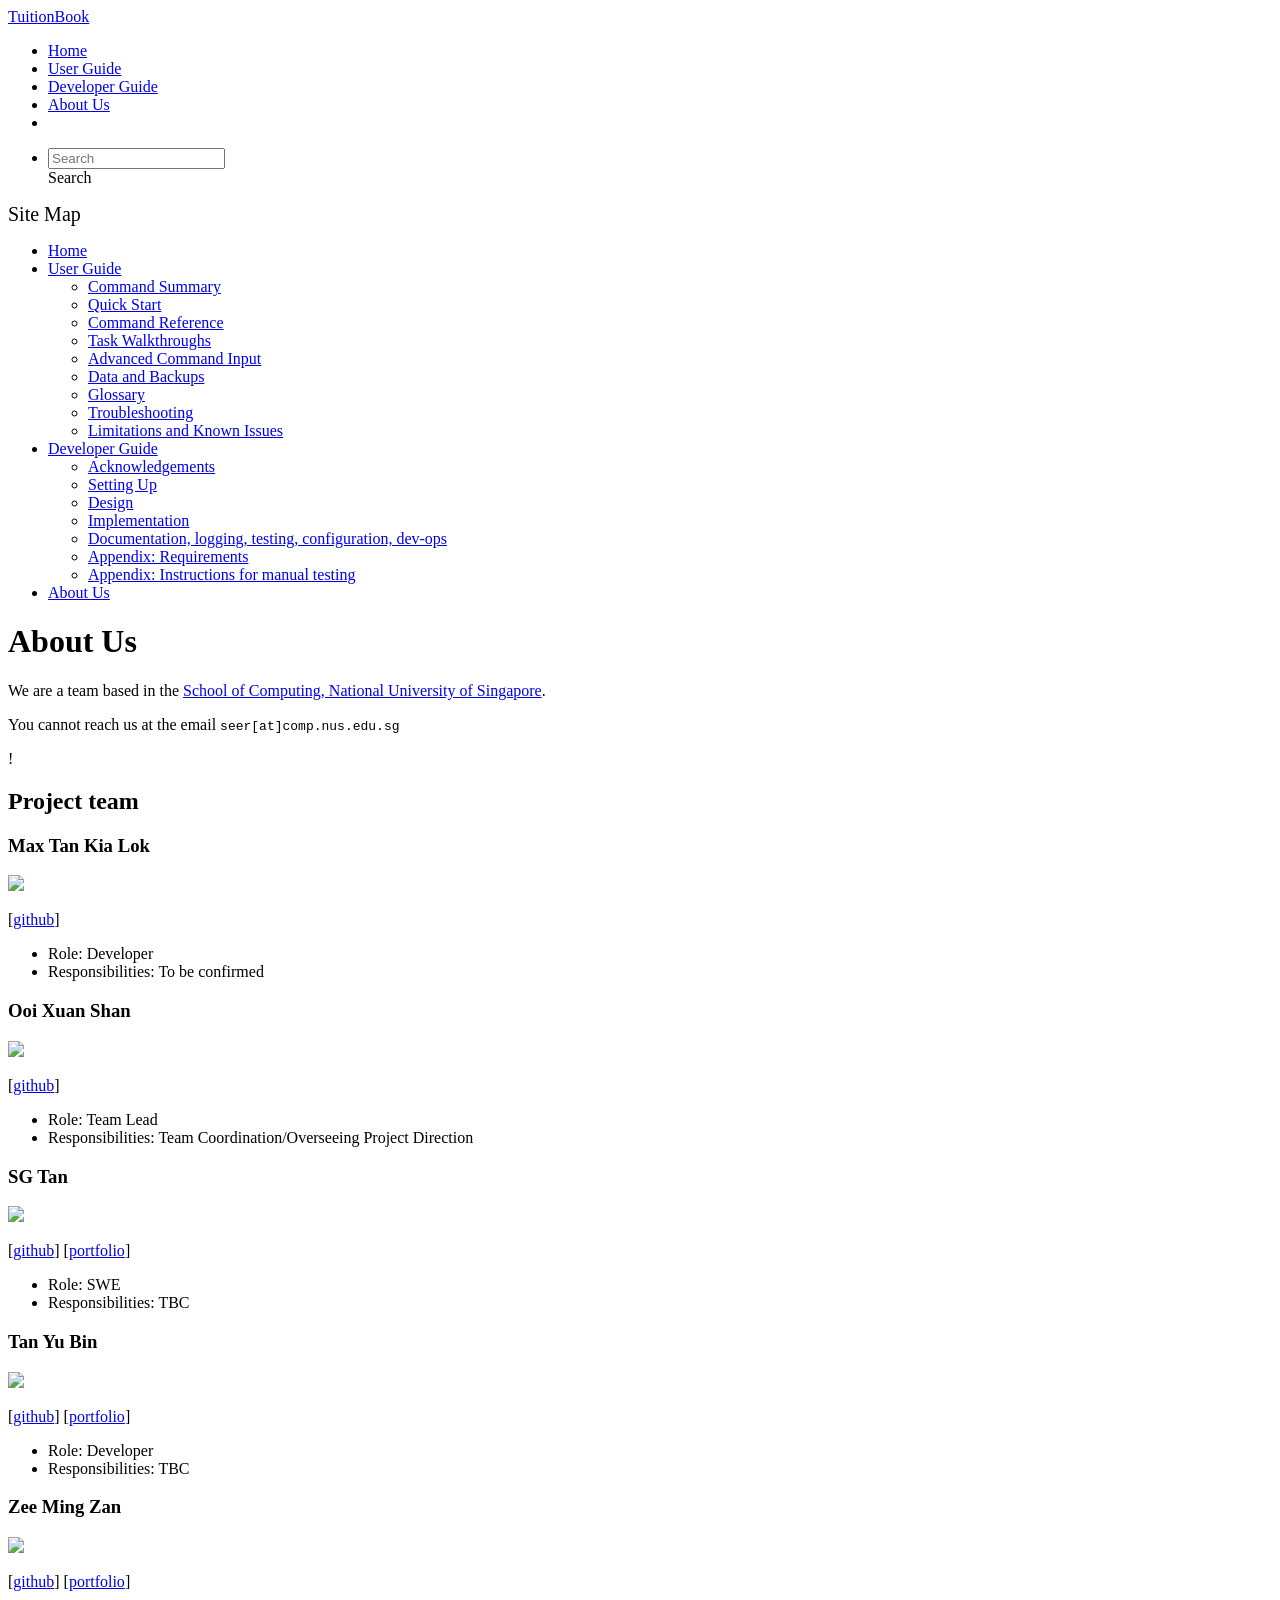
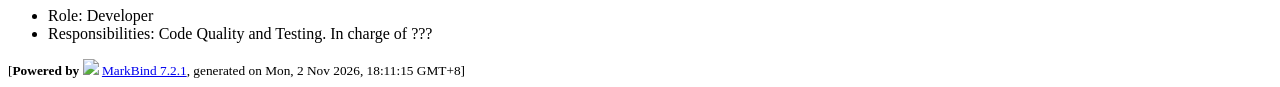
==== commit 4707ab1c: "deploy: 8cd13ff07694737ad9325e7c1893497c794c634d" ====
--- a/AboutUs.html
+++ b/AboutUs.html
@@ -23,7 +23,7 @@
 <div id="app"><!--[--><header sticky><div data-v-94b60ff6><nav class="navbar navbar-expand-md d-print-none navbar-dark bg-dark" data-v-94b60ff6><div class="container-fluid" data-v-94b60ff6><div class="navbar-left" data-v-94b60ff6><!--[--><a href="/tp/index.html" title="Home" class="navbar-brand">TuitionBook</a><!--]--></div><div class="navbar-default" data-v-94b60ff6><ul class="navbar-nav me-auto mt-2 mt-lg-0" data-v-94b60ff6><!--[--> <li><a href="/tp/index.html" class="nav-link">Home</a></li> <li><a href="/tp/UserGuide.html" class="nav-link">User Guide</a></li> <li><a href="/tp/DeveloperGuide.html" class="nav-link">Developer Guide</a></li> <li><a href="/tp/AboutUs.html" class="nav-link">About Us</a></li> <li><a href="https://github.com/AY2627S1-CS2103T-T16-2/tp" target="_blank" class="nav-link"><span><span aria-hidden="true" class="fab fa-github"></span></span></a></li> <!--]--></ul></div><div class="navbar-right" data-v-94b60ff6><ul class="navbar-nav" data-v-94b60ff6><!--[--><li><form class="navbar-form"><div style="position:relative;" class="dropdown" data-v-103d5c4e><!--[--><input value="" data-bs-toggle="dropdown" type="text" class="form-control" placeholder="Search" autocomplete="off" data-v-103d5c4e><div class="form-control placeholder-div-hidden" data-v-103d5c4e>Search</div><!--]--><ul class="dropdown-menu search-dropdown-menu dropdown-menu-hidden dropdown-menu-end" data-v-103d5c4e><!--[--><!--]--></ul></div></form></li><!--]--></ul><!----></div></div></nav><div style="display:none;" class="lower-navbar-container" data-v-94b60ff6><!--[--><!----><!----><!--]--></div></div></header> <div id="flex-body"><nav id="site-nav" data-v-6b1b63d2><!--[--><div class="site-nav-top"><div class="fw-bold mb-2" style="font-size:1.25rem;">Site Map</div></div> <div class="nav-component slim-scroll"><div class="site-nav-root"><!--[--><ul class="site-nav-list site-nav-list-root" data-v-6b1b63d2><!--[--><li><div class="site-nav-default-list-item site-nav-list-item-0" onclick="handleSiteNavClick(this)"><a href="/tp/index.html">Home</a></div></li> <li><div class="site-nav-default-list-item site-nav-list-item-0" onclick="handleSiteNavClick(this)"><a href="/tp/UserGuide.html">User Guide</a> <div class="site-nav-dropdown-btn-container"><i class="site-nav-dropdown-btn-icon site-nav-rotate-icon" onclick="handleSiteNavClick(this.parentNode.parentNode, false); event.stopPropagation();"><span class="glyphicon glyphicon-menu-down" aria-hidden="true"></span></i></div></div><ul class="site-nav-dropdown-container site-nav-dropdown-container-open site-nav-list"><li><div class="site-nav-default-list-item site-nav-list-item-1" onclick="handleSiteNavClick(this)"><a href="/tp/UserGuide.html#command-summary">Command Summary</a></div></li> <li><div class="site-nav-default-list-item site-nav-list-item-1" onclick="handleSiteNavClick(this)"><a href="/tp/UserGuide.html#quick-start">Quick Start</a></div></li> <li><div class="site-nav-default-list-item site-nav-list-item-1" onclick="handleSiteNavClick(this)"><a href="/tp/UserGuide.html#command-reference">Command Reference</a></div></li> <li><div class="site-nav-default-list-item site-nav-list-item-1" onclick="handleSiteNavClick(this)"><a href="/tp/UserGuide.html#task-walkthroughs">Task Walkthroughs</a></div></li> <li><div class="site-nav-default-list-item site-nav-list-item-1" onclick="handleSiteNavClick(this)"><a href="/tp/UserGuide.html#advanced-command-input">Advanced Command Input</a></div></li> <li><div class="site-nav-default-list-item site-nav-list-item-1" onclick="handleSiteNavClick(this)"><a href="/tp/UserGuide.html#data-and-backups">Data and Backups</a></div></li> <li><div class="site-nav-default-list-item site-nav-list-item-1" onclick="handleSiteNavClick(this)"><a href="/tp/UserGuide.html#glossary">Glossary</a></div></li> <li><div class="site-nav-default-list-item site-nav-list-item-1" onclick="handleSiteNavClick(this)"><a href="/tp/UserGuide.html#troubleshooting">Troubleshooting</a></div></li> <li><div class="site-nav-default-list-item site-nav-list-item-1" onclick="handleSiteNavClick(this)"><a href="/tp/UserGuide.html#limitations-and-known-issues">Limitations and Known Issues</a></div></li></ul></li> <li><div class="site-nav-default-list-item site-nav-list-item-0" onclick="handleSiteNavClick(this)"><a href="/tp/DeveloperGuide.html">Developer Guide</a> <div class="site-nav-dropdown-btn-container"><i class="site-nav-dropdown-btn-icon site-nav-rotate-icon" onclick="handleSiteNavClick(this.parentNode.parentNode, false); event.stopPropagation();"><span class="glyphicon glyphicon-menu-down" aria-hidden="true"></span></i></div></div><ul class="site-nav-dropdown-container site-nav-dropdown-container-open site-nav-list"><li><div class="site-nav-default-list-item site-nav-list-item-1" onclick="handleSiteNavClick(this)"><a href="/tp/DeveloperGuide.html#acknowledgements">Acknowledgements</a></div></li> <li><div class="site-nav-default-list-item site-nav-list-item-1" onclick="handleSiteNavClick(this)"><a href="/tp/DeveloperGuide.html#setting-up-getting-started">Setting Up</a></div></li> <li><div class="site-nav-default-list-item site-nav-list-item-1" onclick="handleSiteNavClick(this)"><a href="/tp/DeveloperGuide.html#design">Design</a></div></li> <li><div class="site-nav-default-list-item site-nav-list-item-1" onclick="handleSiteNavClick(this)"><a href="/tp/DeveloperGuide.html#implementation">Implementation</a></div></li> <li><div class="site-nav-default-list-item site-nav-list-item-1" onclick="handleSiteNavClick(this)"><a href="/tp/DeveloperGuide.html#documentation-logging-testing-configuration-dev-ops">Documentation, logging, testing, configuration, dev-ops</a></div></li> <li><div class="site-nav-default-list-item site-nav-list-item-1" onclick="handleSiteNavClick(this)"><a href="/tp/DeveloperGuide.html#appendix-requirements">Appendix: Requirements</a></div></li> <li><div class="site-nav-default-list-item site-nav-list-item-1" onclick="handleSiteNavClick(this)"><a href="/tp/DeveloperGuide.html#appendix-instructions-for-manual-testing">Appendix: Instructions for manual testing</a></div></li></ul></li> <li><div class="site-nav-default-list-item site-nav-list-item-0" onclick="handleSiteNavClick(this)"><a href="/tp/AboutUs.html">About Us</a></div></li><!--]--><!--v-if--></ul><!--]--></div></div><!--]--><!--v-if--></nav> <div id="content-wrapper"><h1 id="about-us">About Us<a class="fa fa-anchor" href="#about-us" onclick="event.stopPropagation()"></a></h1> <p>We are a team based in the <a href="http://www.comp.nus.edu.sg">School of Computing, National University of Singapore</a>.</p> <p>You cannot reach us at the email <code class="hljs inline no-lang">seer[at]comp.nus.edu.sg</code></p> <p>!</p> <h2 id="project-team">Project team<a class="fa fa-anchor" href="#project-team" onclick="event.stopPropagation()"></a></h2> <h3 id="max-tan-kia-lok">Max Tan Kia Lok<a class="fa fa-anchor" href="#max-tan-kia-lok" onclick="event.stopPropagation()"></a></h3> <img src="/tp/images/kia-lok.png" width="200px"> <p>[<a href="https://github.com/Kia-Lok">github</a>]</p> <ul><li>Role: Developer</li> <li>Responsibilities: To be confirmed</li></ul> <h3 id="ooi-xuan-shan">Ooi Xuan Shan<a class="fa fa-anchor" href="#ooi-xuan-shan" onclick="event.stopPropagation()"></a></h3> <img src="/tp/images/ooixs.png" width="200px"> <p>[<a href="https://github.com/ooixs">github</a>]</p> <ul><li>Role: Team Lead</li> <li>Responsibilities: Team Coordination/Overseeing Project Direction</li></ul> <h3 id="sg-tan">SG Tan<a class="fa fa-anchor" href="#sg-tan" onclick="event.stopPropagation()"></a></h3> <img src="/tp/images/strixgoldhorn.png" width="200px"> <p>[<a href="http://github.com/strixgoldhorn">github</a>]
 [<a href="/tp/team/sg.html">portfolio</a>]</p> <ul><li>Role: SWE</li> <li>Responsibilities: TBC</li></ul> <h3 id="tan-yu-bin">Tan Yu Bin<a class="fa fa-anchor" href="#tan-yu-bin" onclick="event.stopPropagation()"></a></h3> <img src="/tp/images/origami10004.png" width="200px"> <p>[<a href="http://github.com/origami10004">github</a>]
 [<a href="/tp/team/origami10004.html">portfolio</a>]</p> <ul><li>Role: Developer</li> <li>Responsibilities: TBC</li></ul> <h3 id="zee-ming-zan">Zee Ming Zan<a class="fa fa-anchor" href="#zee-ming-zan" onclick="event.stopPropagation()"></a></h3> <img src="/tp/images/mingzanzee.png" width="200px"> <p>[<a href="http://github.com/mingzanzee">github</a>]
-[<a href="/tp/team/mingzan.html">portfolio</a>]</p> <ul><li>Role: Developer</li> <li>Responsibilities: Code Quality and Testing. In charge of ???</li></ul></div> <nav id="page-nav" data-v-6b1b63d2><!--[--><div class="nav-component slim-scroll"></div><!--]--><!--v-if--></nav> <div class="scroll-top-button fa-lg d-print-none" style="display:none;bottom:2%;right:2%;position:fixed;" aria-hidden="true"><!--[--><i class="fas fa-arrow-circle-up"></i><!--]--></div></div> <footer><div class="text-center"><small>[<span><strong>Powered by</strong></span> <img src="https://markbind.org/favicon.ico" width="30"> <a href="https://markbind.org/">MarkBind 7.2.1</a>, generated on Mon, 2 Nov 2026, 18:07:38 GMT+8]</small></div></footer><!--]--></div>
+[<a href="/tp/team/mingzan.html">portfolio</a>]</p> <ul><li>Role: Developer</li> <li>Responsibilities: Code Quality and Testing. In charge of ???</li></ul></div> <nav id="page-nav" data-v-6b1b63d2><!--[--><div class="nav-component slim-scroll"></div><!--]--><!--v-if--></nav> <div class="scroll-top-button fa-lg d-print-none" style="display:none;bottom:2%;right:2%;position:fixed;" aria-hidden="true"><!--[--><i class="fas fa-arrow-circle-up"></i><!--]--></div></div> <footer><div class="text-center"><small>[<span><strong>Powered by</strong></span> <img src="https://markbind.org/favicon.ico" width="30"> <a href="https://markbind.org/">MarkBind 7.2.1</a>, generated on Mon, 2 Nov 2026, 18:11:15 GMT+8]</small></div></footer><!--]--></div>
 </body><script src="/tp/markbind/js/bootstrap-utility.min.js"></script>
 <script src="/tp/markbind/js/polyfill.min.js"></script>
 <script src="/tp/markbind/js/vue.global.prod.min.js"></script>
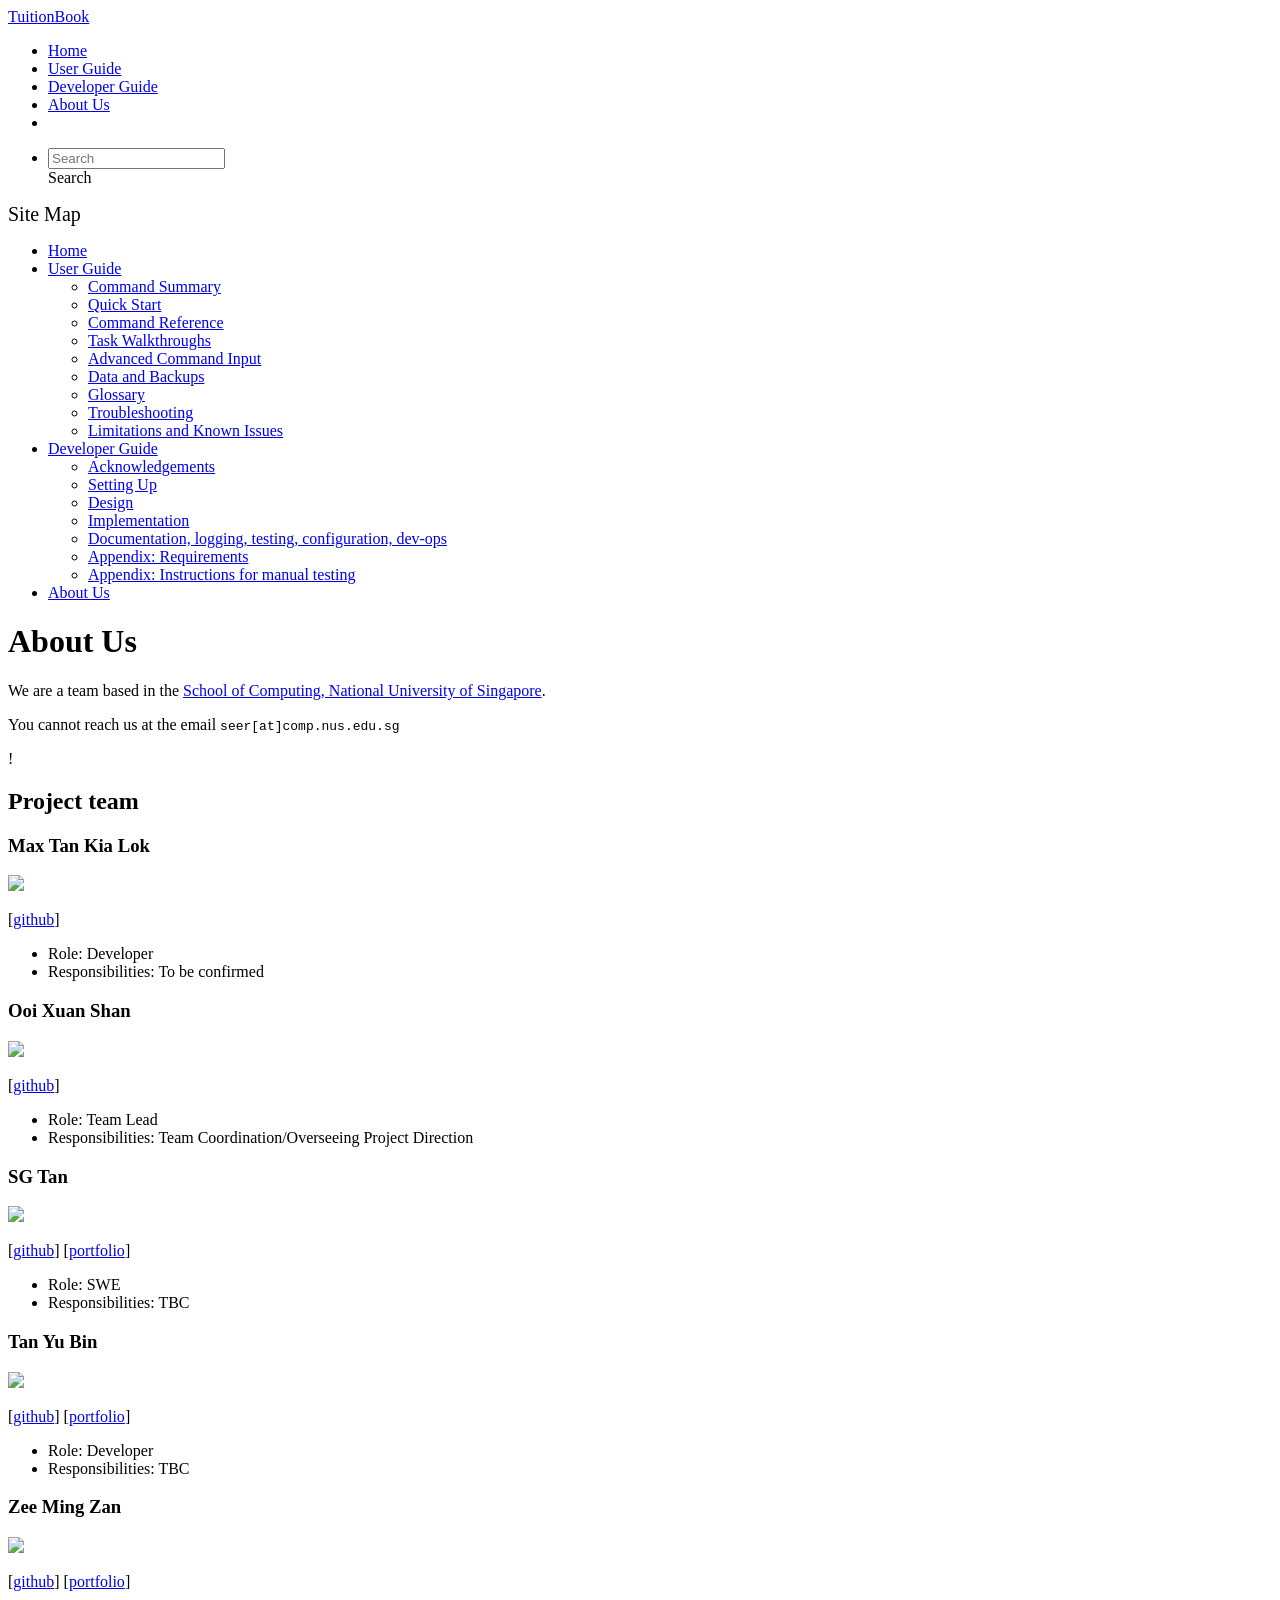
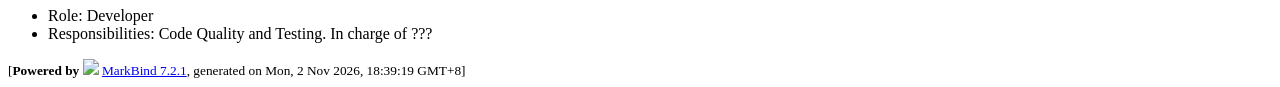
==== commit bd95ac94: "deploy: adf605d9baf6b61105c81d3d684d4000e2ac5f34" ====
--- a/AboutUs.html
+++ b/AboutUs.html
@@ -23,7 +23,7 @@
 <div id="app"><!--[--><header sticky><div data-v-94b60ff6><nav class="navbar navbar-expand-md d-print-none navbar-dark bg-dark" data-v-94b60ff6><div class="container-fluid" data-v-94b60ff6><div class="navbar-left" data-v-94b60ff6><!--[--><a href="/tp/index.html" title="Home" class="navbar-brand">TuitionBook</a><!--]--></div><div class="navbar-default" data-v-94b60ff6><ul class="navbar-nav me-auto mt-2 mt-lg-0" data-v-94b60ff6><!--[--> <li><a href="/tp/index.html" class="nav-link">Home</a></li> <li><a href="/tp/UserGuide.html" class="nav-link">User Guide</a></li> <li><a href="/tp/DeveloperGuide.html" class="nav-link">Developer Guide</a></li> <li><a href="/tp/AboutUs.html" class="nav-link">About Us</a></li> <li><a href="https://github.com/AY2627S1-CS2103T-T16-2/tp" target="_blank" class="nav-link"><span><span aria-hidden="true" class="fab fa-github"></span></span></a></li> <!--]--></ul></div><div class="navbar-right" data-v-94b60ff6><ul class="navbar-nav" data-v-94b60ff6><!--[--><li><form class="navbar-form"><div style="position:relative;" class="dropdown" data-v-103d5c4e><!--[--><input value="" data-bs-toggle="dropdown" type="text" class="form-control" placeholder="Search" autocomplete="off" data-v-103d5c4e><div class="form-control placeholder-div-hidden" data-v-103d5c4e>Search</div><!--]--><ul class="dropdown-menu search-dropdown-menu dropdown-menu-hidden dropdown-menu-end" data-v-103d5c4e><!--[--><!--]--></ul></div></form></li><!--]--></ul><!----></div></div></nav><div style="display:none;" class="lower-navbar-container" data-v-94b60ff6><!--[--><!----><!----><!--]--></div></div></header> <div id="flex-body"><nav id="site-nav" data-v-6b1b63d2><!--[--><div class="site-nav-top"><div class="fw-bold mb-2" style="font-size:1.25rem;">Site Map</div></div> <div class="nav-component slim-scroll"><div class="site-nav-root"><!--[--><ul class="site-nav-list site-nav-list-root" data-v-6b1b63d2><!--[--><li><div class="site-nav-default-list-item site-nav-list-item-0" onclick="handleSiteNavClick(this)"><a href="/tp/index.html">Home</a></div></li> <li><div class="site-nav-default-list-item site-nav-list-item-0" onclick="handleSiteNavClick(this)"><a href="/tp/UserGuide.html">User Guide</a> <div class="site-nav-dropdown-btn-container"><i class="site-nav-dropdown-btn-icon site-nav-rotate-icon" onclick="handleSiteNavClick(this.parentNode.parentNode, false); event.stopPropagation();"><span class="glyphicon glyphicon-menu-down" aria-hidden="true"></span></i></div></div><ul class="site-nav-dropdown-container site-nav-dropdown-container-open site-nav-list"><li><div class="site-nav-default-list-item site-nav-list-item-1" onclick="handleSiteNavClick(this)"><a href="/tp/UserGuide.html#command-summary">Command Summary</a></div></li> <li><div class="site-nav-default-list-item site-nav-list-item-1" onclick="handleSiteNavClick(this)"><a href="/tp/UserGuide.html#quick-start">Quick Start</a></div></li> <li><div class="site-nav-default-list-item site-nav-list-item-1" onclick="handleSiteNavClick(this)"><a href="/tp/UserGuide.html#command-reference">Command Reference</a></div></li> <li><div class="site-nav-default-list-item site-nav-list-item-1" onclick="handleSiteNavClick(this)"><a href="/tp/UserGuide.html#task-walkthroughs">Task Walkthroughs</a></div></li> <li><div class="site-nav-default-list-item site-nav-list-item-1" onclick="handleSiteNavClick(this)"><a href="/tp/UserGuide.html#advanced-command-input">Advanced Command Input</a></div></li> <li><div class="site-nav-default-list-item site-nav-list-item-1" onclick="handleSiteNavClick(this)"><a href="/tp/UserGuide.html#data-and-backups">Data and Backups</a></div></li> <li><div class="site-nav-default-list-item site-nav-list-item-1" onclick="handleSiteNavClick(this)"><a href="/tp/UserGuide.html#glossary">Glossary</a></div></li> <li><div class="site-nav-default-list-item site-nav-list-item-1" onclick="handleSiteNavClick(this)"><a href="/tp/UserGuide.html#troubleshooting">Troubleshooting</a></div></li> <li><div class="site-nav-default-list-item site-nav-list-item-1" onclick="handleSiteNavClick(this)"><a href="/tp/UserGuide.html#limitations-and-known-issues">Limitations and Known Issues</a></div></li></ul></li> <li><div class="site-nav-default-list-item site-nav-list-item-0" onclick="handleSiteNavClick(this)"><a href="/tp/DeveloperGuide.html">Developer Guide</a> <div class="site-nav-dropdown-btn-container"><i class="site-nav-dropdown-btn-icon site-nav-rotate-icon" onclick="handleSiteNavClick(this.parentNode.parentNode, false); event.stopPropagation();"><span class="glyphicon glyphicon-menu-down" aria-hidden="true"></span></i></div></div><ul class="site-nav-dropdown-container site-nav-dropdown-container-open site-nav-list"><li><div class="site-nav-default-list-item site-nav-list-item-1" onclick="handleSiteNavClick(this)"><a href="/tp/DeveloperGuide.html#acknowledgements">Acknowledgements</a></div></li> <li><div class="site-nav-default-list-item site-nav-list-item-1" onclick="handleSiteNavClick(this)"><a href="/tp/DeveloperGuide.html#setting-up-getting-started">Setting Up</a></div></li> <li><div class="site-nav-default-list-item site-nav-list-item-1" onclick="handleSiteNavClick(this)"><a href="/tp/DeveloperGuide.html#design">Design</a></div></li> <li><div class="site-nav-default-list-item site-nav-list-item-1" onclick="handleSiteNavClick(this)"><a href="/tp/DeveloperGuide.html#implementation">Implementation</a></div></li> <li><div class="site-nav-default-list-item site-nav-list-item-1" onclick="handleSiteNavClick(this)"><a href="/tp/DeveloperGuide.html#documentation-logging-testing-configuration-dev-ops">Documentation, logging, testing, configuration, dev-ops</a></div></li> <li><div class="site-nav-default-list-item site-nav-list-item-1" onclick="handleSiteNavClick(this)"><a href="/tp/DeveloperGuide.html#appendix-requirements">Appendix: Requirements</a></div></li> <li><div class="site-nav-default-list-item site-nav-list-item-1" onclick="handleSiteNavClick(this)"><a href="/tp/DeveloperGuide.html#appendix-instructions-for-manual-testing">Appendix: Instructions for manual testing</a></div></li></ul></li> <li><div class="site-nav-default-list-item site-nav-list-item-0" onclick="handleSiteNavClick(this)"><a href="/tp/AboutUs.html">About Us</a></div></li><!--]--><!--v-if--></ul><!--]--></div></div><!--]--><!--v-if--></nav> <div id="content-wrapper"><h1 id="about-us">About Us<a class="fa fa-anchor" href="#about-us" onclick="event.stopPropagation()"></a></h1> <p>We are a team based in the <a href="http://www.comp.nus.edu.sg">School of Computing, National University of Singapore</a>.</p> <p>You cannot reach us at the email <code class="hljs inline no-lang">seer[at]comp.nus.edu.sg</code></p> <p>!</p> <h2 id="project-team">Project team<a class="fa fa-anchor" href="#project-team" onclick="event.stopPropagation()"></a></h2> <h3 id="max-tan-kia-lok">Max Tan Kia Lok<a class="fa fa-anchor" href="#max-tan-kia-lok" onclick="event.stopPropagation()"></a></h3> <img src="/tp/images/kia-lok.png" width="200px"> <p>[<a href="https://github.com/Kia-Lok">github</a>]</p> <ul><li>Role: Developer</li> <li>Responsibilities: To be confirmed</li></ul> <h3 id="ooi-xuan-shan">Ooi Xuan Shan<a class="fa fa-anchor" href="#ooi-xuan-shan" onclick="event.stopPropagation()"></a></h3> <img src="/tp/images/ooixs.png" width="200px"> <p>[<a href="https://github.com/ooixs">github</a>]</p> <ul><li>Role: Team Lead</li> <li>Responsibilities: Team Coordination/Overseeing Project Direction</li></ul> <h3 id="sg-tan">SG Tan<a class="fa fa-anchor" href="#sg-tan" onclick="event.stopPropagation()"></a></h3> <img src="/tp/images/strixgoldhorn.png" width="200px"> <p>[<a href="http://github.com/strixgoldhorn">github</a>]
 [<a href="/tp/team/sg.html">portfolio</a>]</p> <ul><li>Role: SWE</li> <li>Responsibilities: TBC</li></ul> <h3 id="tan-yu-bin">Tan Yu Bin<a class="fa fa-anchor" href="#tan-yu-bin" onclick="event.stopPropagation()"></a></h3> <img src="/tp/images/origami10004.png" width="200px"> <p>[<a href="http://github.com/origami10004">github</a>]
 [<a href="/tp/team/origami10004.html">portfolio</a>]</p> <ul><li>Role: Developer</li> <li>Responsibilities: TBC</li></ul> <h3 id="zee-ming-zan">Zee Ming Zan<a class="fa fa-anchor" href="#zee-ming-zan" onclick="event.stopPropagation()"></a></h3> <img src="/tp/images/mingzanzee.png" width="200px"> <p>[<a href="http://github.com/mingzanzee">github</a>]
-[<a href="/tp/team/mingzan.html">portfolio</a>]</p> <ul><li>Role: Developer</li> <li>Responsibilities: Code Quality and Testing. In charge of ???</li></ul></div> <nav id="page-nav" data-v-6b1b63d2><!--[--><div class="nav-component slim-scroll"></div><!--]--><!--v-if--></nav> <div class="scroll-top-button fa-lg d-print-none" style="display:none;bottom:2%;right:2%;position:fixed;" aria-hidden="true"><!--[--><i class="fas fa-arrow-circle-up"></i><!--]--></div></div> <footer><div class="text-center"><small>[<span><strong>Powered by</strong></span> <img src="https://markbind.org/favicon.ico" width="30"> <a href="https://markbind.org/">MarkBind 7.2.1</a>, generated on Mon, 2 Nov 2026, 18:11:15 GMT+8]</small></div></footer><!--]--></div>
+[<a href="/tp/team/mingzan.html">portfolio</a>]</p> <ul><li>Role: Developer</li> <li>Responsibilities: Code Quality and Testing. In charge of ???</li></ul></div> <nav id="page-nav" data-v-6b1b63d2><!--[--><div class="nav-component slim-scroll"></div><!--]--><!--v-if--></nav> <div class="scroll-top-button fa-lg d-print-none" style="display:none;bottom:2%;right:2%;position:fixed;" aria-hidden="true"><!--[--><i class="fas fa-arrow-circle-up"></i><!--]--></div></div> <footer><div class="text-center"><small>[<span><strong>Powered by</strong></span> <img src="https://markbind.org/favicon.ico" width="30"> <a href="https://markbind.org/">MarkBind 7.2.1</a>, generated on Mon, 2 Nov 2026, 18:39:19 GMT+8]</small></div></footer><!--]--></div>
 </body><script src="/tp/markbind/js/bootstrap-utility.min.js"></script>
 <script src="/tp/markbind/js/polyfill.min.js"></script>
 <script src="/tp/markbind/js/vue.global.prod.min.js"></script>
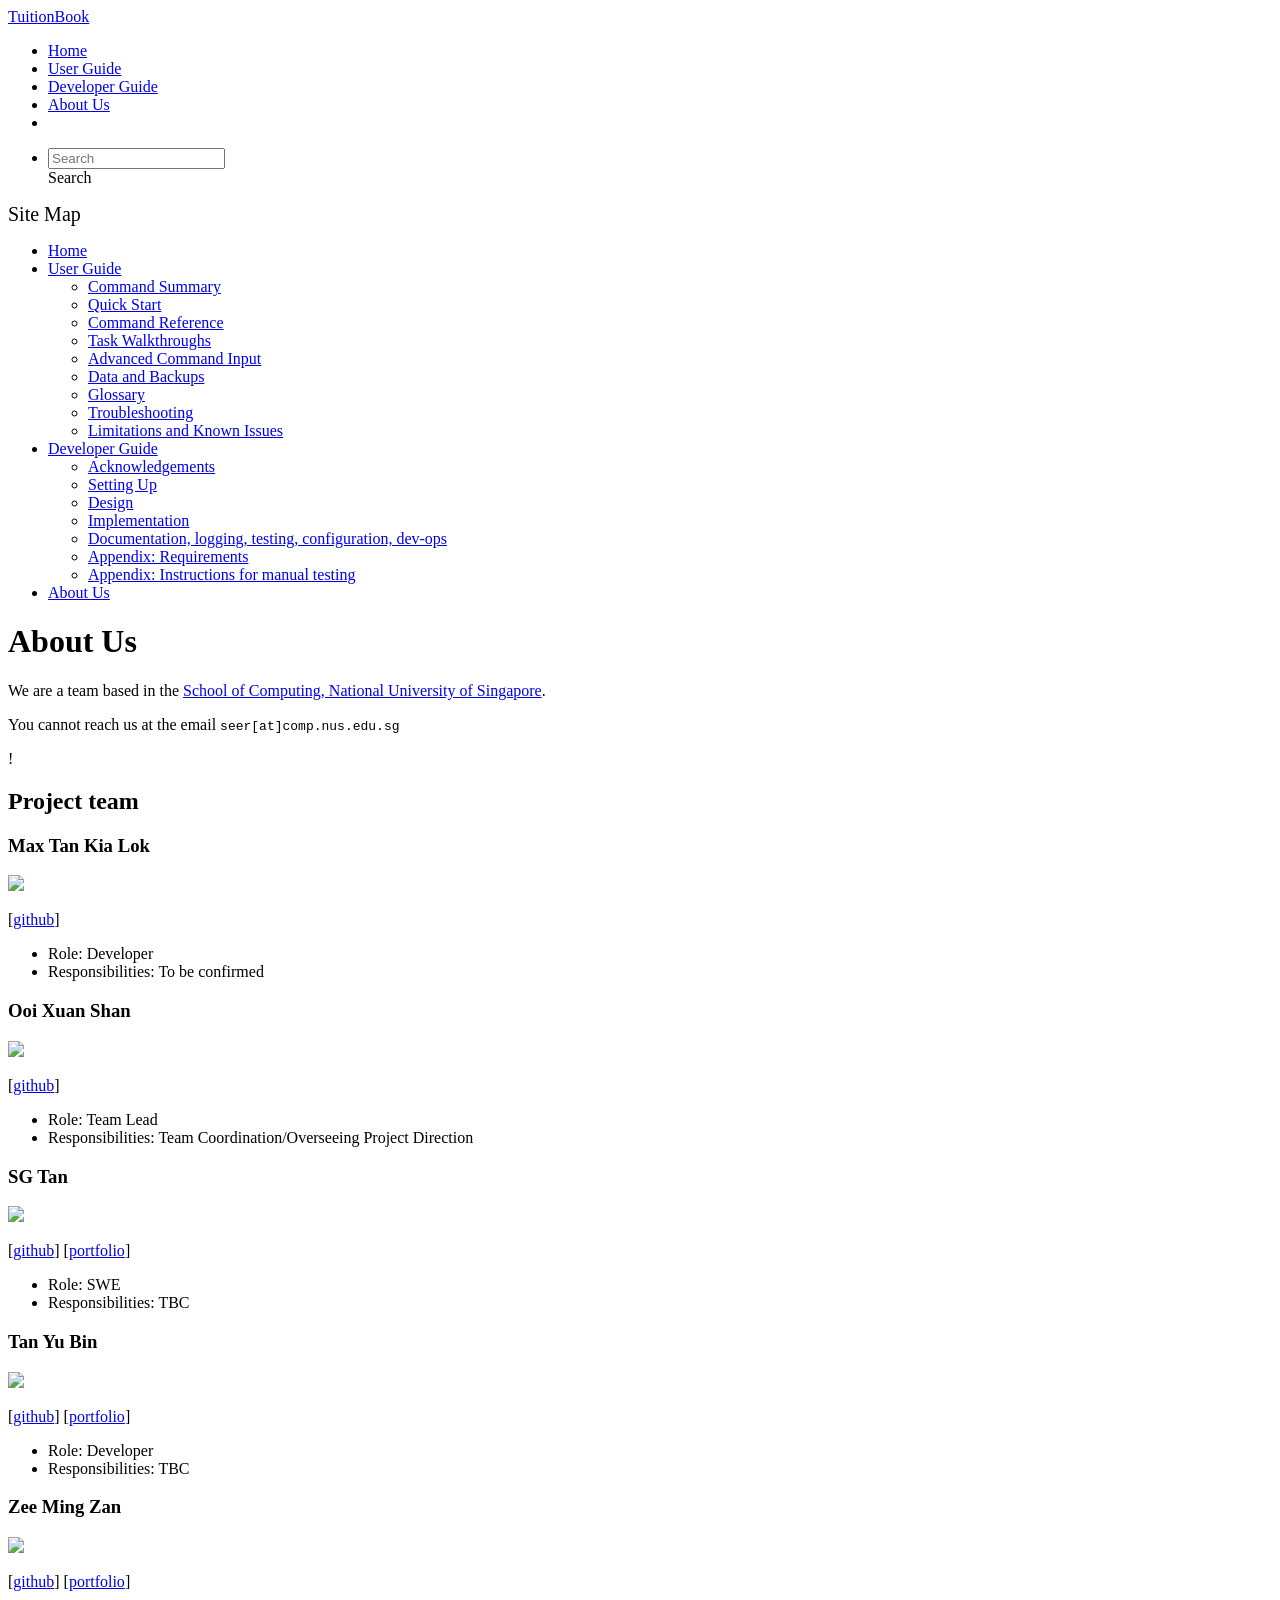
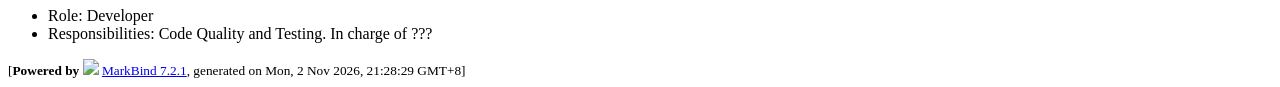
==== commit caa10a46: "deploy: 04de27714df74b0447c0d4eb63ec703715903826" ====
--- a/AboutUs.html
+++ b/AboutUs.html
@@ -23,7 +23,7 @@
 <div id="app"><!--[--><header sticky><div data-v-94b60ff6><nav class="navbar navbar-expand-md d-print-none navbar-dark bg-dark" data-v-94b60ff6><div class="container-fluid" data-v-94b60ff6><div class="navbar-left" data-v-94b60ff6><!--[--><a href="/tp/index.html" title="Home" class="navbar-brand">TuitionBook</a><!--]--></div><div class="navbar-default" data-v-94b60ff6><ul class="navbar-nav me-auto mt-2 mt-lg-0" data-v-94b60ff6><!--[--> <li><a href="/tp/index.html" class="nav-link">Home</a></li> <li><a href="/tp/UserGuide.html" class="nav-link">User Guide</a></li> <li><a href="/tp/DeveloperGuide.html" class="nav-link">Developer Guide</a></li> <li><a href="/tp/AboutUs.html" class="nav-link">About Us</a></li> <li><a href="https://github.com/AY2627S1-CS2103T-T16-2/tp" target="_blank" class="nav-link"><span><span aria-hidden="true" class="fab fa-github"></span></span></a></li> <!--]--></ul></div><div class="navbar-right" data-v-94b60ff6><ul class="navbar-nav" data-v-94b60ff6><!--[--><li><form class="navbar-form"><div style="position:relative;" class="dropdown" data-v-103d5c4e><!--[--><input value="" data-bs-toggle="dropdown" type="text" class="form-control" placeholder="Search" autocomplete="off" data-v-103d5c4e><div class="form-control placeholder-div-hidden" data-v-103d5c4e>Search</div><!--]--><ul class="dropdown-menu search-dropdown-menu dropdown-menu-hidden dropdown-menu-end" data-v-103d5c4e><!--[--><!--]--></ul></div></form></li><!--]--></ul><!----></div></div></nav><div style="display:none;" class="lower-navbar-container" data-v-94b60ff6><!--[--><!----><!----><!--]--></div></div></header> <div id="flex-body"><nav id="site-nav" data-v-6b1b63d2><!--[--><div class="site-nav-top"><div class="fw-bold mb-2" style="font-size:1.25rem;">Site Map</div></div> <div class="nav-component slim-scroll"><div class="site-nav-root"><!--[--><ul class="site-nav-list site-nav-list-root" data-v-6b1b63d2><!--[--><li><div class="site-nav-default-list-item site-nav-list-item-0" onclick="handleSiteNavClick(this)"><a href="/tp/index.html">Home</a></div></li> <li><div class="site-nav-default-list-item site-nav-list-item-0" onclick="handleSiteNavClick(this)"><a href="/tp/UserGuide.html">User Guide</a> <div class="site-nav-dropdown-btn-container"><i class="site-nav-dropdown-btn-icon site-nav-rotate-icon" onclick="handleSiteNavClick(this.parentNode.parentNode, false); event.stopPropagation();"><span class="glyphicon glyphicon-menu-down" aria-hidden="true"></span></i></div></div><ul class="site-nav-dropdown-container site-nav-dropdown-container-open site-nav-list"><li><div class="site-nav-default-list-item site-nav-list-item-1" onclick="handleSiteNavClick(this)"><a href="/tp/UserGuide.html#command-summary">Command Summary</a></div></li> <li><div class="site-nav-default-list-item site-nav-list-item-1" onclick="handleSiteNavClick(this)"><a href="/tp/UserGuide.html#quick-start">Quick Start</a></div></li> <li><div class="site-nav-default-list-item site-nav-list-item-1" onclick="handleSiteNavClick(this)"><a href="/tp/UserGuide.html#command-reference">Command Reference</a></div></li> <li><div class="site-nav-default-list-item site-nav-list-item-1" onclick="handleSiteNavClick(this)"><a href="/tp/UserGuide.html#task-walkthroughs">Task Walkthroughs</a></div></li> <li><div class="site-nav-default-list-item site-nav-list-item-1" onclick="handleSiteNavClick(this)"><a href="/tp/UserGuide.html#advanced-command-input">Advanced Command Input</a></div></li> <li><div class="site-nav-default-list-item site-nav-list-item-1" onclick="handleSiteNavClick(this)"><a href="/tp/UserGuide.html#data-and-backups">Data and Backups</a></div></li> <li><div class="site-nav-default-list-item site-nav-list-item-1" onclick="handleSiteNavClick(this)"><a href="/tp/UserGuide.html#glossary">Glossary</a></div></li> <li><div class="site-nav-default-list-item site-nav-list-item-1" onclick="handleSiteNavClick(this)"><a href="/tp/UserGuide.html#troubleshooting">Troubleshooting</a></div></li> <li><div class="site-nav-default-list-item site-nav-list-item-1" onclick="handleSiteNavClick(this)"><a href="/tp/UserGuide.html#limitations-and-known-issues">Limitations and Known Issues</a></div></li></ul></li> <li><div class="site-nav-default-list-item site-nav-list-item-0" onclick="handleSiteNavClick(this)"><a href="/tp/DeveloperGuide.html">Developer Guide</a> <div class="site-nav-dropdown-btn-container"><i class="site-nav-dropdown-btn-icon site-nav-rotate-icon" onclick="handleSiteNavClick(this.parentNode.parentNode, false); event.stopPropagation();"><span class="glyphicon glyphicon-menu-down" aria-hidden="true"></span></i></div></div><ul class="site-nav-dropdown-container site-nav-dropdown-container-open site-nav-list"><li><div class="site-nav-default-list-item site-nav-list-item-1" onclick="handleSiteNavClick(this)"><a href="/tp/DeveloperGuide.html#acknowledgements">Acknowledgements</a></div></li> <li><div class="site-nav-default-list-item site-nav-list-item-1" onclick="handleSiteNavClick(this)"><a href="/tp/DeveloperGuide.html#setting-up-getting-started">Setting Up</a></div></li> <li><div class="site-nav-default-list-item site-nav-list-item-1" onclick="handleSiteNavClick(this)"><a href="/tp/DeveloperGuide.html#design">Design</a></div></li> <li><div class="site-nav-default-list-item site-nav-list-item-1" onclick="handleSiteNavClick(this)"><a href="/tp/DeveloperGuide.html#implementation">Implementation</a></div></li> <li><div class="site-nav-default-list-item site-nav-list-item-1" onclick="handleSiteNavClick(this)"><a href="/tp/DeveloperGuide.html#documentation-logging-testing-configuration-dev-ops">Documentation, logging, testing, configuration, dev-ops</a></div></li> <li><div class="site-nav-default-list-item site-nav-list-item-1" onclick="handleSiteNavClick(this)"><a href="/tp/DeveloperGuide.html#appendix-requirements">Appendix: Requirements</a></div></li> <li><div class="site-nav-default-list-item site-nav-list-item-1" onclick="handleSiteNavClick(this)"><a href="/tp/DeveloperGuide.html#appendix-instructions-for-manual-testing">Appendix: Instructions for manual testing</a></div></li></ul></li> <li><div class="site-nav-default-list-item site-nav-list-item-0" onclick="handleSiteNavClick(this)"><a href="/tp/AboutUs.html">About Us</a></div></li><!--]--><!--v-if--></ul><!--]--></div></div><!--]--><!--v-if--></nav> <div id="content-wrapper"><h1 id="about-us">About Us<a class="fa fa-anchor" href="#about-us" onclick="event.stopPropagation()"></a></h1> <p>We are a team based in the <a href="http://www.comp.nus.edu.sg">School of Computing, National University of Singapore</a>.</p> <p>You cannot reach us at the email <code class="hljs inline no-lang">seer[at]comp.nus.edu.sg</code></p> <p>!</p> <h2 id="project-team">Project team<a class="fa fa-anchor" href="#project-team" onclick="event.stopPropagation()"></a></h2> <h3 id="max-tan-kia-lok">Max Tan Kia Lok<a class="fa fa-anchor" href="#max-tan-kia-lok" onclick="event.stopPropagation()"></a></h3> <img src="/tp/images/kia-lok.png" width="200px"> <p>[<a href="https://github.com/Kia-Lok">github</a>]</p> <ul><li>Role: Developer</li> <li>Responsibilities: To be confirmed</li></ul> <h3 id="ooi-xuan-shan">Ooi Xuan Shan<a class="fa fa-anchor" href="#ooi-xuan-shan" onclick="event.stopPropagation()"></a></h3> <img src="/tp/images/ooixs.png" width="200px"> <p>[<a href="https://github.com/ooixs">github</a>]</p> <ul><li>Role: Team Lead</li> <li>Responsibilities: Team Coordination/Overseeing Project Direction</li></ul> <h3 id="sg-tan">SG Tan<a class="fa fa-anchor" href="#sg-tan" onclick="event.stopPropagation()"></a></h3> <img src="/tp/images/strixgoldhorn.png" width="200px"> <p>[<a href="http://github.com/strixgoldhorn">github</a>]
 [<a href="/tp/team/sg.html">portfolio</a>]</p> <ul><li>Role: SWE</li> <li>Responsibilities: TBC</li></ul> <h3 id="tan-yu-bin">Tan Yu Bin<a class="fa fa-anchor" href="#tan-yu-bin" onclick="event.stopPropagation()"></a></h3> <img src="/tp/images/origami10004.png" width="200px"> <p>[<a href="http://github.com/origami10004">github</a>]
 [<a href="/tp/team/origami10004.html">portfolio</a>]</p> <ul><li>Role: Developer</li> <li>Responsibilities: TBC</li></ul> <h3 id="zee-ming-zan">Zee Ming Zan<a class="fa fa-anchor" href="#zee-ming-zan" onclick="event.stopPropagation()"></a></h3> <img src="/tp/images/mingzanzee.png" width="200px"> <p>[<a href="http://github.com/mingzanzee">github</a>]
-[<a href="/tp/team/mingzan.html">portfolio</a>]</p> <ul><li>Role: Developer</li> <li>Responsibilities: Code Quality and Testing. In charge of ???</li></ul></div> <nav id="page-nav" data-v-6b1b63d2><!--[--><div class="nav-component slim-scroll"></div><!--]--><!--v-if--></nav> <div class="scroll-top-button fa-lg d-print-none" style="display:none;bottom:2%;right:2%;position:fixed;" aria-hidden="true"><!--[--><i class="fas fa-arrow-circle-up"></i><!--]--></div></div> <footer><div class="text-center"><small>[<span><strong>Powered by</strong></span> <img src="https://markbind.org/favicon.ico" width="30"> <a href="https://markbind.org/">MarkBind 7.2.1</a>, generated on Mon, 2 Nov 2026, 18:39:19 GMT+8]</small></div></footer><!--]--></div>
+[<a href="/tp/team/mingzan.html">portfolio</a>]</p> <ul><li>Role: Developer</li> <li>Responsibilities: Code Quality and Testing. In charge of ???</li></ul></div> <nav id="page-nav" data-v-6b1b63d2><!--[--><div class="nav-component slim-scroll"></div><!--]--><!--v-if--></nav> <div class="scroll-top-button fa-lg d-print-none" style="display:none;bottom:2%;right:2%;position:fixed;" aria-hidden="true"><!--[--><i class="fas fa-arrow-circle-up"></i><!--]--></div></div> <footer><div class="text-center"><small>[<span><strong>Powered by</strong></span> <img src="https://markbind.org/favicon.ico" width="30"> <a href="https://markbind.org/">MarkBind 7.2.1</a>, generated on Mon, 2 Nov 2026, 21:28:29 GMT+8]</small></div></footer><!--]--></div>
 </body><script src="/tp/markbind/js/bootstrap-utility.min.js"></script>
 <script src="/tp/markbind/js/polyfill.min.js"></script>
 <script src="/tp/markbind/js/vue.global.prod.min.js"></script>
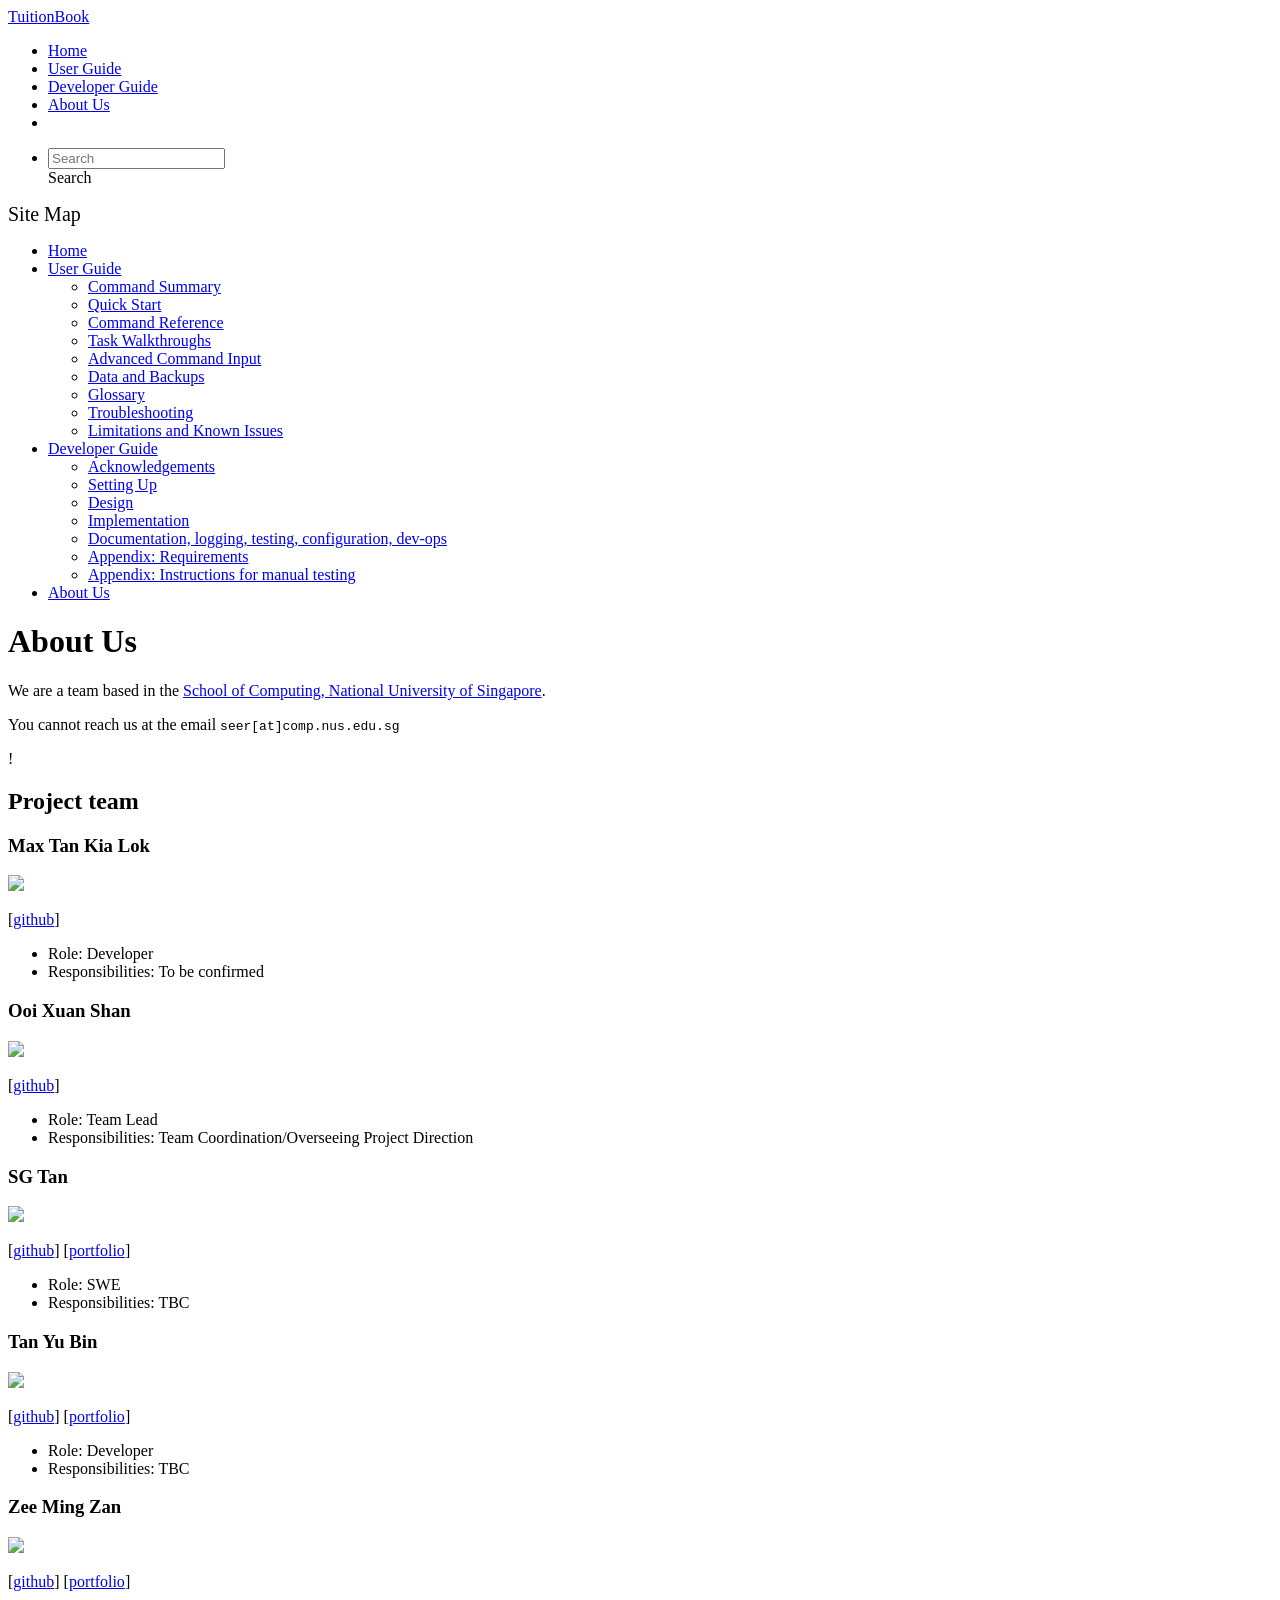
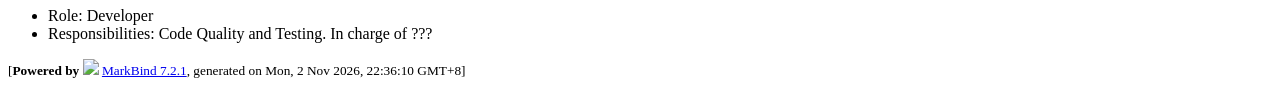
==== commit 9eaac37a: "deploy: efce216dd285c9dcafc15bf2f648afa67d01f9ed" ====
--- a/AboutUs.html
+++ b/AboutUs.html
@@ -23,7 +23,7 @@
 <div id="app"><!--[--><header sticky><div data-v-94b60ff6><nav class="navbar navbar-expand-md d-print-none navbar-dark bg-dark" data-v-94b60ff6><div class="container-fluid" data-v-94b60ff6><div class="navbar-left" data-v-94b60ff6><!--[--><a href="/tp/index.html" title="Home" class="navbar-brand">TuitionBook</a><!--]--></div><div class="navbar-default" data-v-94b60ff6><ul class="navbar-nav me-auto mt-2 mt-lg-0" data-v-94b60ff6><!--[--> <li><a href="/tp/index.html" class="nav-link">Home</a></li> <li><a href="/tp/UserGuide.html" class="nav-link">User Guide</a></li> <li><a href="/tp/DeveloperGuide.html" class="nav-link">Developer Guide</a></li> <li><a href="/tp/AboutUs.html" class="nav-link">About Us</a></li> <li><a href="https://github.com/AY2627S1-CS2103T-T16-2/tp" target="_blank" class="nav-link"><span><span aria-hidden="true" class="fab fa-github"></span></span></a></li> <!--]--></ul></div><div class="navbar-right" data-v-94b60ff6><ul class="navbar-nav" data-v-94b60ff6><!--[--><li><form class="navbar-form"><div style="position:relative;" class="dropdown" data-v-103d5c4e><!--[--><input value="" data-bs-toggle="dropdown" type="text" class="form-control" placeholder="Search" autocomplete="off" data-v-103d5c4e><div class="form-control placeholder-div-hidden" data-v-103d5c4e>Search</div><!--]--><ul class="dropdown-menu search-dropdown-menu dropdown-menu-hidden dropdown-menu-end" data-v-103d5c4e><!--[--><!--]--></ul></div></form></li><!--]--></ul><!----></div></div></nav><div style="display:none;" class="lower-navbar-container" data-v-94b60ff6><!--[--><!----><!----><!--]--></div></div></header> <div id="flex-body"><nav id="site-nav" data-v-6b1b63d2><!--[--><div class="site-nav-top"><div class="fw-bold mb-2" style="font-size:1.25rem;">Site Map</div></div> <div class="nav-component slim-scroll"><div class="site-nav-root"><!--[--><ul class="site-nav-list site-nav-list-root" data-v-6b1b63d2><!--[--><li><div class="site-nav-default-list-item site-nav-list-item-0" onclick="handleSiteNavClick(this)"><a href="/tp/index.html">Home</a></div></li> <li><div class="site-nav-default-list-item site-nav-list-item-0" onclick="handleSiteNavClick(this)"><a href="/tp/UserGuide.html">User Guide</a> <div class="site-nav-dropdown-btn-container"><i class="site-nav-dropdown-btn-icon site-nav-rotate-icon" onclick="handleSiteNavClick(this.parentNode.parentNode, false); event.stopPropagation();"><span class="glyphicon glyphicon-menu-down" aria-hidden="true"></span></i></div></div><ul class="site-nav-dropdown-container site-nav-dropdown-container-open site-nav-list"><li><div class="site-nav-default-list-item site-nav-list-item-1" onclick="handleSiteNavClick(this)"><a href="/tp/UserGuide.html#command-summary">Command Summary</a></div></li> <li><div class="site-nav-default-list-item site-nav-list-item-1" onclick="handleSiteNavClick(this)"><a href="/tp/UserGuide.html#quick-start">Quick Start</a></div></li> <li><div class="site-nav-default-list-item site-nav-list-item-1" onclick="handleSiteNavClick(this)"><a href="/tp/UserGuide.html#command-reference">Command Reference</a></div></li> <li><div class="site-nav-default-list-item site-nav-list-item-1" onclick="handleSiteNavClick(this)"><a href="/tp/UserGuide.html#task-walkthroughs">Task Walkthroughs</a></div></li> <li><div class="site-nav-default-list-item site-nav-list-item-1" onclick="handleSiteNavClick(this)"><a href="/tp/UserGuide.html#advanced-command-input">Advanced Command Input</a></div></li> <li><div class="site-nav-default-list-item site-nav-list-item-1" onclick="handleSiteNavClick(this)"><a href="/tp/UserGuide.html#data-and-backups">Data and Backups</a></div></li> <li><div class="site-nav-default-list-item site-nav-list-item-1" onclick="handleSiteNavClick(this)"><a href="/tp/UserGuide.html#glossary">Glossary</a></div></li> <li><div class="site-nav-default-list-item site-nav-list-item-1" onclick="handleSiteNavClick(this)"><a href="/tp/UserGuide.html#troubleshooting">Troubleshooting</a></div></li> <li><div class="site-nav-default-list-item site-nav-list-item-1" onclick="handleSiteNavClick(this)"><a href="/tp/UserGuide.html#limitations-and-known-issues">Limitations and Known Issues</a></div></li></ul></li> <li><div class="site-nav-default-list-item site-nav-list-item-0" onclick="handleSiteNavClick(this)"><a href="/tp/DeveloperGuide.html">Developer Guide</a> <div class="site-nav-dropdown-btn-container"><i class="site-nav-dropdown-btn-icon site-nav-rotate-icon" onclick="handleSiteNavClick(this.parentNode.parentNode, false); event.stopPropagation();"><span class="glyphicon glyphicon-menu-down" aria-hidden="true"></span></i></div></div><ul class="site-nav-dropdown-container site-nav-dropdown-container-open site-nav-list"><li><div class="site-nav-default-list-item site-nav-list-item-1" onclick="handleSiteNavClick(this)"><a href="/tp/DeveloperGuide.html#acknowledgements">Acknowledgements</a></div></li> <li><div class="site-nav-default-list-item site-nav-list-item-1" onclick="handleSiteNavClick(this)"><a href="/tp/DeveloperGuide.html#setting-up-getting-started">Setting Up</a></div></li> <li><div class="site-nav-default-list-item site-nav-list-item-1" onclick="handleSiteNavClick(this)"><a href="/tp/DeveloperGuide.html#design">Design</a></div></li> <li><div class="site-nav-default-list-item site-nav-list-item-1" onclick="handleSiteNavClick(this)"><a href="/tp/DeveloperGuide.html#implementation">Implementation</a></div></li> <li><div class="site-nav-default-list-item site-nav-list-item-1" onclick="handleSiteNavClick(this)"><a href="/tp/DeveloperGuide.html#documentation-logging-testing-configuration-dev-ops">Documentation, logging, testing, configuration, dev-ops</a></div></li> <li><div class="site-nav-default-list-item site-nav-list-item-1" onclick="handleSiteNavClick(this)"><a href="/tp/DeveloperGuide.html#appendix-requirements">Appendix: Requirements</a></div></li> <li><div class="site-nav-default-list-item site-nav-list-item-1" onclick="handleSiteNavClick(this)"><a href="/tp/DeveloperGuide.html#appendix-instructions-for-manual-testing">Appendix: Instructions for manual testing</a></div></li></ul></li> <li><div class="site-nav-default-list-item site-nav-list-item-0" onclick="handleSiteNavClick(this)"><a href="/tp/AboutUs.html">About Us</a></div></li><!--]--><!--v-if--></ul><!--]--></div></div><!--]--><!--v-if--></nav> <div id="content-wrapper"><h1 id="about-us">About Us<a class="fa fa-anchor" href="#about-us" onclick="event.stopPropagation()"></a></h1> <p>We are a team based in the <a href="http://www.comp.nus.edu.sg">School of Computing, National University of Singapore</a>.</p> <p>You cannot reach us at the email <code class="hljs inline no-lang">seer[at]comp.nus.edu.sg</code></p> <p>!</p> <h2 id="project-team">Project team<a class="fa fa-anchor" href="#project-team" onclick="event.stopPropagation()"></a></h2> <h3 id="max-tan-kia-lok">Max Tan Kia Lok<a class="fa fa-anchor" href="#max-tan-kia-lok" onclick="event.stopPropagation()"></a></h3> <img src="/tp/images/kia-lok.png" width="200px"> <p>[<a href="https://github.com/Kia-Lok">github</a>]</p> <ul><li>Role: Developer</li> <li>Responsibilities: To be confirmed</li></ul> <h3 id="ooi-xuan-shan">Ooi Xuan Shan<a class="fa fa-anchor" href="#ooi-xuan-shan" onclick="event.stopPropagation()"></a></h3> <img src="/tp/images/ooixs.png" width="200px"> <p>[<a href="https://github.com/ooixs">github</a>]</p> <ul><li>Role: Team Lead</li> <li>Responsibilities: Team Coordination/Overseeing Project Direction</li></ul> <h3 id="sg-tan">SG Tan<a class="fa fa-anchor" href="#sg-tan" onclick="event.stopPropagation()"></a></h3> <img src="/tp/images/strixgoldhorn.png" width="200px"> <p>[<a href="http://github.com/strixgoldhorn">github</a>]
 [<a href="/tp/team/sg.html">portfolio</a>]</p> <ul><li>Role: SWE</li> <li>Responsibilities: TBC</li></ul> <h3 id="tan-yu-bin">Tan Yu Bin<a class="fa fa-anchor" href="#tan-yu-bin" onclick="event.stopPropagation()"></a></h3> <img src="/tp/images/origami10004.png" width="200px"> <p>[<a href="http://github.com/origami10004">github</a>]
 [<a href="/tp/team/origami10004.html">portfolio</a>]</p> <ul><li>Role: Developer</li> <li>Responsibilities: TBC</li></ul> <h3 id="zee-ming-zan">Zee Ming Zan<a class="fa fa-anchor" href="#zee-ming-zan" onclick="event.stopPropagation()"></a></h3> <img src="/tp/images/mingzanzee.png" width="200px"> <p>[<a href="http://github.com/mingzanzee">github</a>]
-[<a href="/tp/team/mingzan.html">portfolio</a>]</p> <ul><li>Role: Developer</li> <li>Responsibilities: Code Quality and Testing. In charge of ???</li></ul></div> <nav id="page-nav" data-v-6b1b63d2><!--[--><div class="nav-component slim-scroll"></div><!--]--><!--v-if--></nav> <div class="scroll-top-button fa-lg d-print-none" style="display:none;bottom:2%;right:2%;position:fixed;" aria-hidden="true"><!--[--><i class="fas fa-arrow-circle-up"></i><!--]--></div></div> <footer><div class="text-center"><small>[<span><strong>Powered by</strong></span> <img src="https://markbind.org/favicon.ico" width="30"> <a href="https://markbind.org/">MarkBind 7.2.1</a>, generated on Mon, 2 Nov 2026, 21:28:29 GMT+8]</small></div></footer><!--]--></div>
+[<a href="/tp/team/mingzan.html">portfolio</a>]</p> <ul><li>Role: Developer</li> <li>Responsibilities: Code Quality and Testing. In charge of ???</li></ul></div> <nav id="page-nav" data-v-6b1b63d2><!--[--><div class="nav-component slim-scroll"></div><!--]--><!--v-if--></nav> <div class="scroll-top-button fa-lg d-print-none" style="display:none;bottom:2%;right:2%;position:fixed;" aria-hidden="true"><!--[--><i class="fas fa-arrow-circle-up"></i><!--]--></div></div> <footer><div class="text-center"><small>[<span><strong>Powered by</strong></span> <img src="https://markbind.org/favicon.ico" width="30"> <a href="https://markbind.org/">MarkBind 7.2.1</a>, generated on Mon, 2 Nov 2026, 22:36:10 GMT+8]</small></div></footer><!--]--></div>
 </body><script src="/tp/markbind/js/bootstrap-utility.min.js"></script>
 <script src="/tp/markbind/js/polyfill.min.js"></script>
 <script src="/tp/markbind/js/vue.global.prod.min.js"></script>
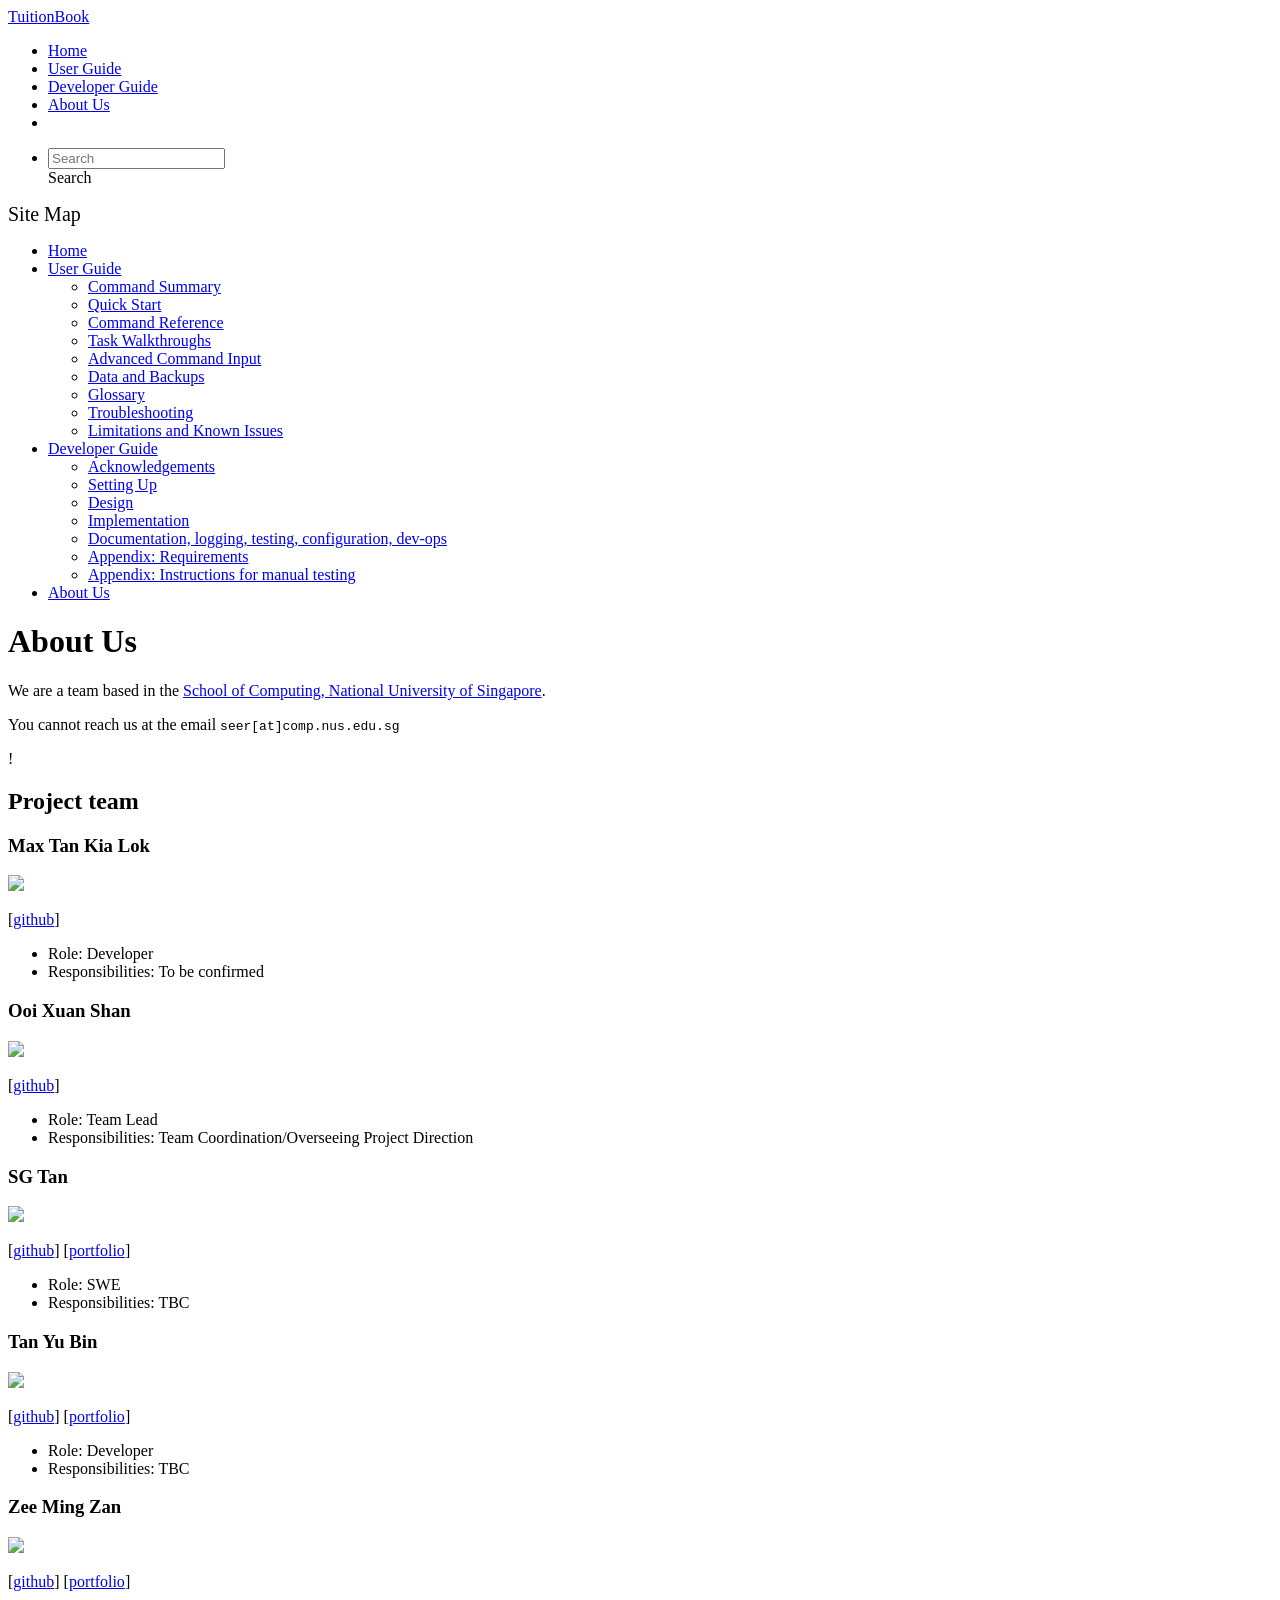
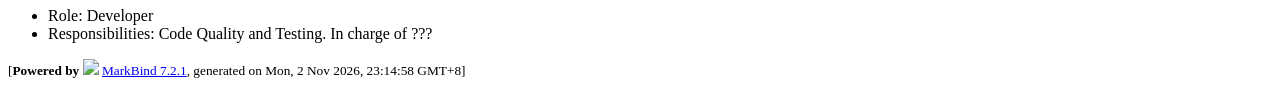
==== commit bacce569: "deploy: 8b7a818b7b3e3815dcfb73ebb6bf3194786d0663" ====
--- a/AboutUs.html
+++ b/AboutUs.html
@@ -23,7 +23,7 @@
 <div id="app"><!--[--><header sticky><div data-v-94b60ff6><nav class="navbar navbar-expand-md d-print-none navbar-dark bg-dark" data-v-94b60ff6><div class="container-fluid" data-v-94b60ff6><div class="navbar-left" data-v-94b60ff6><!--[--><a href="/tp/index.html" title="Home" class="navbar-brand">TuitionBook</a><!--]--></div><div class="navbar-default" data-v-94b60ff6><ul class="navbar-nav me-auto mt-2 mt-lg-0" data-v-94b60ff6><!--[--> <li><a href="/tp/index.html" class="nav-link">Home</a></li> <li><a href="/tp/UserGuide.html" class="nav-link">User Guide</a></li> <li><a href="/tp/DeveloperGuide.html" class="nav-link">Developer Guide</a></li> <li><a href="/tp/AboutUs.html" class="nav-link">About Us</a></li> <li><a href="https://github.com/AY2627S1-CS2103T-T16-2/tp" target="_blank" class="nav-link"><span><span aria-hidden="true" class="fab fa-github"></span></span></a></li> <!--]--></ul></div><div class="navbar-right" data-v-94b60ff6><ul class="navbar-nav" data-v-94b60ff6><!--[--><li><form class="navbar-form"><div style="position:relative;" class="dropdown" data-v-103d5c4e><!--[--><input value="" data-bs-toggle="dropdown" type="text" class="form-control" placeholder="Search" autocomplete="off" data-v-103d5c4e><div class="form-control placeholder-div-hidden" data-v-103d5c4e>Search</div><!--]--><ul class="dropdown-menu search-dropdown-menu dropdown-menu-hidden dropdown-menu-end" data-v-103d5c4e><!--[--><!--]--></ul></div></form></li><!--]--></ul><!----></div></div></nav><div style="display:none;" class="lower-navbar-container" data-v-94b60ff6><!--[--><!----><!----><!--]--></div></div></header> <div id="flex-body"><nav id="site-nav" data-v-6b1b63d2><!--[--><div class="site-nav-top"><div class="fw-bold mb-2" style="font-size:1.25rem;">Site Map</div></div> <div class="nav-component slim-scroll"><div class="site-nav-root"><!--[--><ul class="site-nav-list site-nav-list-root" data-v-6b1b63d2><!--[--><li><div class="site-nav-default-list-item site-nav-list-item-0" onclick="handleSiteNavClick(this)"><a href="/tp/index.html">Home</a></div></li> <li><div class="site-nav-default-list-item site-nav-list-item-0" onclick="handleSiteNavClick(this)"><a href="/tp/UserGuide.html">User Guide</a> <div class="site-nav-dropdown-btn-container"><i class="site-nav-dropdown-btn-icon site-nav-rotate-icon" onclick="handleSiteNavClick(this.parentNode.parentNode, false); event.stopPropagation();"><span class="glyphicon glyphicon-menu-down" aria-hidden="true"></span></i></div></div><ul class="site-nav-dropdown-container site-nav-dropdown-container-open site-nav-list"><li><div class="site-nav-default-list-item site-nav-list-item-1" onclick="handleSiteNavClick(this)"><a href="/tp/UserGuide.html#command-summary">Command Summary</a></div></li> <li><div class="site-nav-default-list-item site-nav-list-item-1" onclick="handleSiteNavClick(this)"><a href="/tp/UserGuide.html#quick-start">Quick Start</a></div></li> <li><div class="site-nav-default-list-item site-nav-list-item-1" onclick="handleSiteNavClick(this)"><a href="/tp/UserGuide.html#command-reference">Command Reference</a></div></li> <li><div class="site-nav-default-list-item site-nav-list-item-1" onclick="handleSiteNavClick(this)"><a href="/tp/UserGuide.html#task-walkthroughs">Task Walkthroughs</a></div></li> <li><div class="site-nav-default-list-item site-nav-list-item-1" onclick="handleSiteNavClick(this)"><a href="/tp/UserGuide.html#advanced-command-input">Advanced Command Input</a></div></li> <li><div class="site-nav-default-list-item site-nav-list-item-1" onclick="handleSiteNavClick(this)"><a href="/tp/UserGuide.html#data-and-backups">Data and Backups</a></div></li> <li><div class="site-nav-default-list-item site-nav-list-item-1" onclick="handleSiteNavClick(this)"><a href="/tp/UserGuide.html#glossary">Glossary</a></div></li> <li><div class="site-nav-default-list-item site-nav-list-item-1" onclick="handleSiteNavClick(this)"><a href="/tp/UserGuide.html#troubleshooting">Troubleshooting</a></div></li> <li><div class="site-nav-default-list-item site-nav-list-item-1" onclick="handleSiteNavClick(this)"><a href="/tp/UserGuide.html#limitations-and-known-issues">Limitations and Known Issues</a></div></li></ul></li> <li><div class="site-nav-default-list-item site-nav-list-item-0" onclick="handleSiteNavClick(this)"><a href="/tp/DeveloperGuide.html">Developer Guide</a> <div class="site-nav-dropdown-btn-container"><i class="site-nav-dropdown-btn-icon site-nav-rotate-icon" onclick="handleSiteNavClick(this.parentNode.parentNode, false); event.stopPropagation();"><span class="glyphicon glyphicon-menu-down" aria-hidden="true"></span></i></div></div><ul class="site-nav-dropdown-container site-nav-dropdown-container-open site-nav-list"><li><div class="site-nav-default-list-item site-nav-list-item-1" onclick="handleSiteNavClick(this)"><a href="/tp/DeveloperGuide.html#acknowledgements">Acknowledgements</a></div></li> <li><div class="site-nav-default-list-item site-nav-list-item-1" onclick="handleSiteNavClick(this)"><a href="/tp/DeveloperGuide.html#setting-up-getting-started">Setting Up</a></div></li> <li><div class="site-nav-default-list-item site-nav-list-item-1" onclick="handleSiteNavClick(this)"><a href="/tp/DeveloperGuide.html#design">Design</a></div></li> <li><div class="site-nav-default-list-item site-nav-list-item-1" onclick="handleSiteNavClick(this)"><a href="/tp/DeveloperGuide.html#implementation">Implementation</a></div></li> <li><div class="site-nav-default-list-item site-nav-list-item-1" onclick="handleSiteNavClick(this)"><a href="/tp/DeveloperGuide.html#documentation-logging-testing-configuration-dev-ops">Documentation, logging, testing, configuration, dev-ops</a></div></li> <li><div class="site-nav-default-list-item site-nav-list-item-1" onclick="handleSiteNavClick(this)"><a href="/tp/DeveloperGuide.html#appendix-requirements">Appendix: Requirements</a></div></li> <li><div class="site-nav-default-list-item site-nav-list-item-1" onclick="handleSiteNavClick(this)"><a href="/tp/DeveloperGuide.html#appendix-instructions-for-manual-testing">Appendix: Instructions for manual testing</a></div></li></ul></li> <li><div class="site-nav-default-list-item site-nav-list-item-0" onclick="handleSiteNavClick(this)"><a href="/tp/AboutUs.html">About Us</a></div></li><!--]--><!--v-if--></ul><!--]--></div></div><!--]--><!--v-if--></nav> <div id="content-wrapper"><h1 id="about-us">About Us<a class="fa fa-anchor" href="#about-us" onclick="event.stopPropagation()"></a></h1> <p>We are a team based in the <a href="http://www.comp.nus.edu.sg">School of Computing, National University of Singapore</a>.</p> <p>You cannot reach us at the email <code class="hljs inline no-lang">seer[at]comp.nus.edu.sg</code></p> <p>!</p> <h2 id="project-team">Project team<a class="fa fa-anchor" href="#project-team" onclick="event.stopPropagation()"></a></h2> <h3 id="max-tan-kia-lok">Max Tan Kia Lok<a class="fa fa-anchor" href="#max-tan-kia-lok" onclick="event.stopPropagation()"></a></h3> <img src="/tp/images/kia-lok.png" width="200px"> <p>[<a href="https://github.com/Kia-Lok">github</a>]</p> <ul><li>Role: Developer</li> <li>Responsibilities: To be confirmed</li></ul> <h3 id="ooi-xuan-shan">Ooi Xuan Shan<a class="fa fa-anchor" href="#ooi-xuan-shan" onclick="event.stopPropagation()"></a></h3> <img src="/tp/images/ooixs.png" width="200px"> <p>[<a href="https://github.com/ooixs">github</a>]</p> <ul><li>Role: Team Lead</li> <li>Responsibilities: Team Coordination/Overseeing Project Direction</li></ul> <h3 id="sg-tan">SG Tan<a class="fa fa-anchor" href="#sg-tan" onclick="event.stopPropagation()"></a></h3> <img src="/tp/images/strixgoldhorn.png" width="200px"> <p>[<a href="http://github.com/strixgoldhorn">github</a>]
 [<a href="/tp/team/sg.html">portfolio</a>]</p> <ul><li>Role: SWE</li> <li>Responsibilities: TBC</li></ul> <h3 id="tan-yu-bin">Tan Yu Bin<a class="fa fa-anchor" href="#tan-yu-bin" onclick="event.stopPropagation()"></a></h3> <img src="/tp/images/origami10004.png" width="200px"> <p>[<a href="http://github.com/origami10004">github</a>]
 [<a href="/tp/team/origami10004.html">portfolio</a>]</p> <ul><li>Role: Developer</li> <li>Responsibilities: TBC</li></ul> <h3 id="zee-ming-zan">Zee Ming Zan<a class="fa fa-anchor" href="#zee-ming-zan" onclick="event.stopPropagation()"></a></h3> <img src="/tp/images/mingzanzee.png" width="200px"> <p>[<a href="http://github.com/mingzanzee">github</a>]
-[<a href="/tp/team/mingzan.html">portfolio</a>]</p> <ul><li>Role: Developer</li> <li>Responsibilities: Code Quality and Testing. In charge of ???</li></ul></div> <nav id="page-nav" data-v-6b1b63d2><!--[--><div class="nav-component slim-scroll"></div><!--]--><!--v-if--></nav> <div class="scroll-top-button fa-lg d-print-none" style="display:none;bottom:2%;right:2%;position:fixed;" aria-hidden="true"><!--[--><i class="fas fa-arrow-circle-up"></i><!--]--></div></div> <footer><div class="text-center"><small>[<span><strong>Powered by</strong></span> <img src="https://markbind.org/favicon.ico" width="30"> <a href="https://markbind.org/">MarkBind 7.2.1</a>, generated on Mon, 2 Nov 2026, 22:36:10 GMT+8]</small></div></footer><!--]--></div>
+[<a href="/tp/team/mingzan.html">portfolio</a>]</p> <ul><li>Role: Developer</li> <li>Responsibilities: Code Quality and Testing. In charge of ???</li></ul></div> <nav id="page-nav" data-v-6b1b63d2><!--[--><div class="nav-component slim-scroll"></div><!--]--><!--v-if--></nav> <div class="scroll-top-button fa-lg d-print-none" style="display:none;bottom:2%;right:2%;position:fixed;" aria-hidden="true"><!--[--><i class="fas fa-arrow-circle-up"></i><!--]--></div></div> <footer><div class="text-center"><small>[<span><strong>Powered by</strong></span> <img src="https://markbind.org/favicon.ico" width="30"> <a href="https://markbind.org/">MarkBind 7.2.1</a>, generated on Mon, 2 Nov 2026, 23:14:58 GMT+8]</small></div></footer><!--]--></div>
 </body><script src="/tp/markbind/js/bootstrap-utility.min.js"></script>
 <script src="/tp/markbind/js/polyfill.min.js"></script>
 <script src="/tp/markbind/js/vue.global.prod.min.js"></script>
